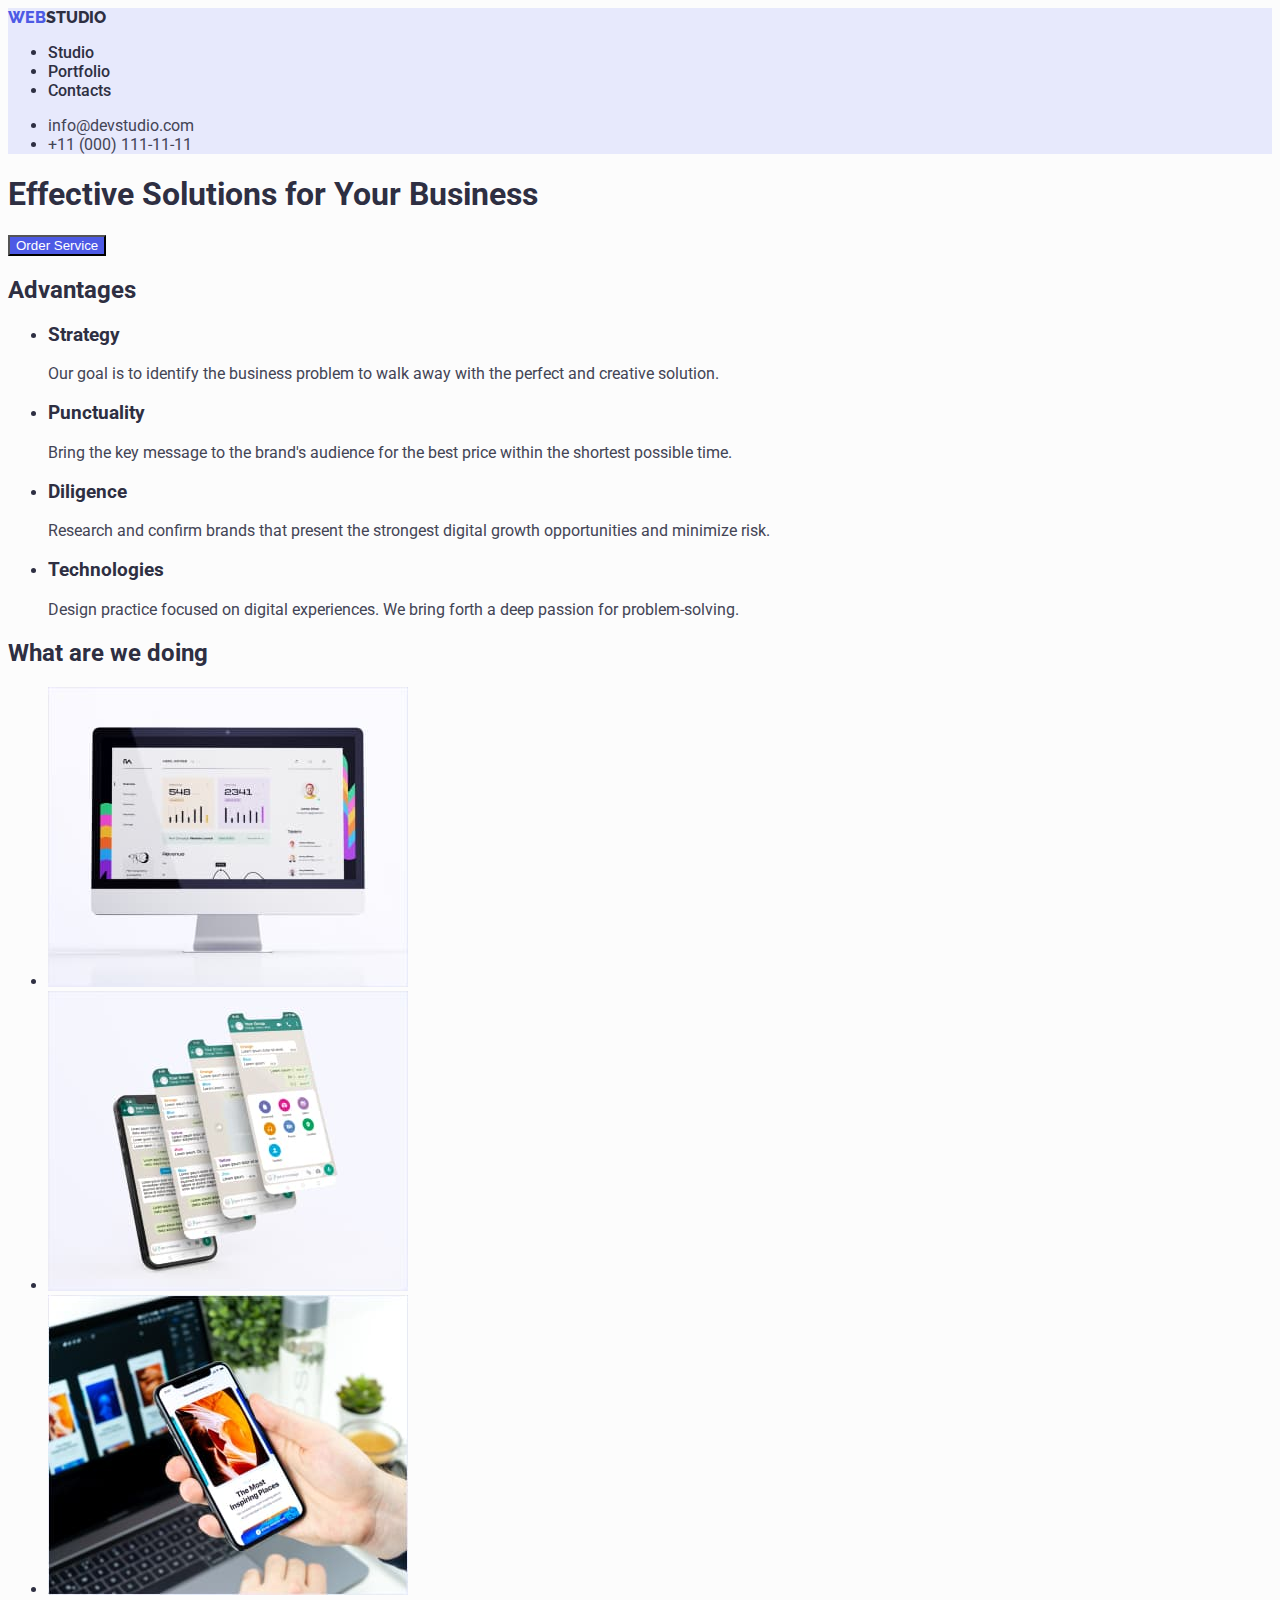
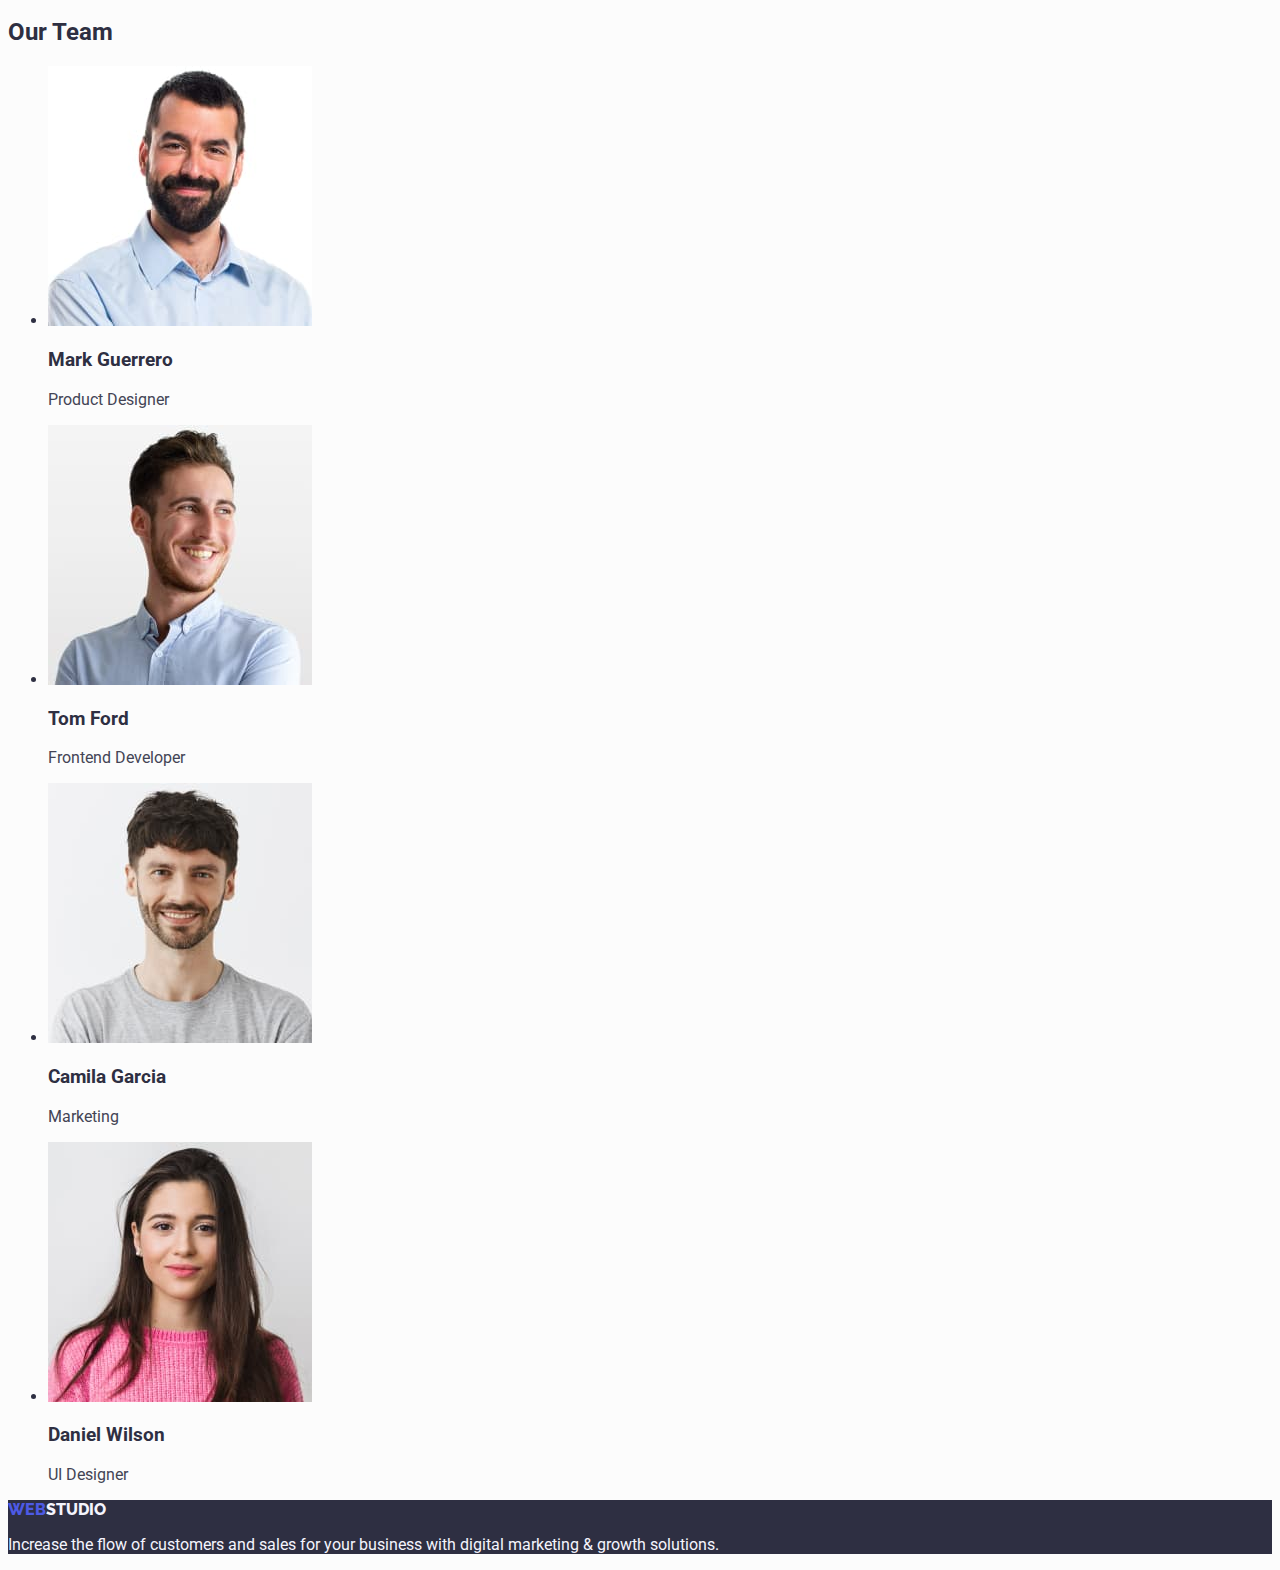
==== index.html @ b67c8781 "main" ====
<!DOCTYPE html>
<html lang="en">
  <head>
    <meta charset="UTF-8" />
    <meta name="viewport" content="width=device-width, initial-scale=1.0" />
    <link rel="preconnect" href="https://fonts.googleapis.com" />
    <link rel="preconnect" href="https://fonts.gstatic.com" crossorigin />
    <link
      href="https://fonts.googleapis.com/css2?family=Raleway:wght@800&family=Roboto:wght@400;500;700;900&display=swap"
      rel="stylesheet"
    />
    <link rel="stylesheet" href="/css/styles.css" />
    <title>Студія</title>
  </head>
  <body>
    <header>
      <nav>
        <a class="accent-mn" href="./index.html">
          <span class="accent">WEB</span
          ><span class="accent-ps">STUDIO</span></a
        >
        <ul class="page-nav">
          <li><a class="body-m" href="./index.html">Studio</a></li>
          <li><a class="body-m" href="./portfolio.html">Portfolio</a></li>
          <li><a class="body-m" href="">Contacts</a></li>
        </ul>
      </nav>
      <address>
        <ul class="cont">
          <li>
            <a class="link" href="mailto:info@devstudio.com"
              >info@devstudio.com</a
            >
          </li>
          <li>
            <a class="link" href="tel:+110001111111">+11 (000) 111-11-11</a>
          </li>
        </ul>
      </address>
    </header>
    <main>
      <section>
        <h1>Effective Solutions for Your Business</h1>
        <button class="order" type="button">Order Service</button>
      </section>
      <section>
        <h2>Advantages</h2>
        <ul>
          <li>
            <h3>Strategy</h3>
            <p>
              Our goal is to identify the business problem to walk away with the
              perfect and creative solution.
            </p>
          </li>
          <li>
            <h3>Punctuality</h3>
            <p>
              Bring the key message to the brand's audience for the best price
              within the shortest possible time.
            </p>
          </li>
          <li>
            <h3>Diligence</h3>
            <p>
              Research and confirm brands that present the strongest digital
              growth opportunities and minimize risk.
            </p>
          </li>
          <li>
            <h3>Technologies</h3>
            <p>
              Design practice focused on digital experiences. We bring forth a
              deep passion for problem-solving.
            </p>
          </li>
        </ul>
      </section>
      <section>
        <h2>What are we doing</h2>
        <ul>
          <li>
            <img src="./images/img-2.jpg" alt="monitor" width="360" />
          </li>
          <li>
            <img src="./images/img-3.jpg" alt="phone" width="360" />
          </li>
          <li>
            <img src="./images/img-4.jpg" alt="phone-and-pc" width="360" />
          </li>
        </ul>
      </section>
      <section>
        <h2>Our Team</h2>
        <ul>
          <li>
            <img src="./images/img-5.jpg" alt="Mark Guerrero" width="264" />
            <h3>Mark Guerrero</h3>
            <p>Product Designer</p>
          </li>
          <li>
            <img src="./images/img-6.jpg" alt="Tom Ford" width="264" />
            <h3>Tom Ford</h3>
            <p>Frontend Developer</p>
          </li>
          <li>
            <img src="./images/img-7.jpg" alt="Camila Garcia" width="264" />
            <h3>Camila Garcia</h3>
            <p>Marketing</p>
          </li>
          <li>
            <img src="./images/img-8.jpg" alt="Daniel Wilson" width="264" />
            <h3>Daniel Wilson</h3>
            <p>UI Designer</p>
          </li>
        </ul>
      </section>
    </main>
    <footer>
      <a class="accent-mn" href="./index.html">
        <span class="accent">WEB</span><span class="accent-rt">STUDIO</span></a
      >
      <p class="fot-tex">
        Increase the flow of customers and sales for your business with digital
        marketing & growth solutions.
      </p>
    </footer>
  </body>
</html>
---- css/styles.css ----
body {
    font-family: 'Roboto', 'Raleway', sans-serif;
    font-weight: 500;
    color: #2E2F42;
    background-color: #FCFCFC;
}
header{
    background-color: #E7E9FC;
}
h1, h2 {
    font-weight: 700;
}
p {
    font-weight: 400;
    color: #434455;
}
.accent {
    color: #4D5AE5;
}
.accent-ps {
    color: #2E2F42;
}
.accent-mn {
    font-family: 'Raleway', sans-serif;
    font-weight: 800;
    text-decoration: none;
}
.accent-rt {
    color: #F4F4FD;
}
.cont .link {
    text-decoration: none;
    font-weight: 400;
    color: #434455;
    font-style: normal;
}
.cont .link:hover,
.cont .link:focus {
    color: #404BBF;
    text-decoration: underline;
}
.page-nav .body-m {
    color: #2E2F42;
    text-decoration: none;
}
.page-nav .body-m:hover,
.page-nav .body-m:focus {
    color: #404BBF;
        text-decoration: underline;
}
button{
    color: #4D5AE5;
    cursor: pointer;
}
button:hover,
button:focus {
    color: #FFFFFF;
    background-color: #404BBF;
}
.order {
    color: #FFFFFF;
    background-color: #4D5AE5;
}
footer {
    background-color: #2E2F42;
}
.fot-tex {
    font-weight: 400;
    color: #F4F4FD;
}
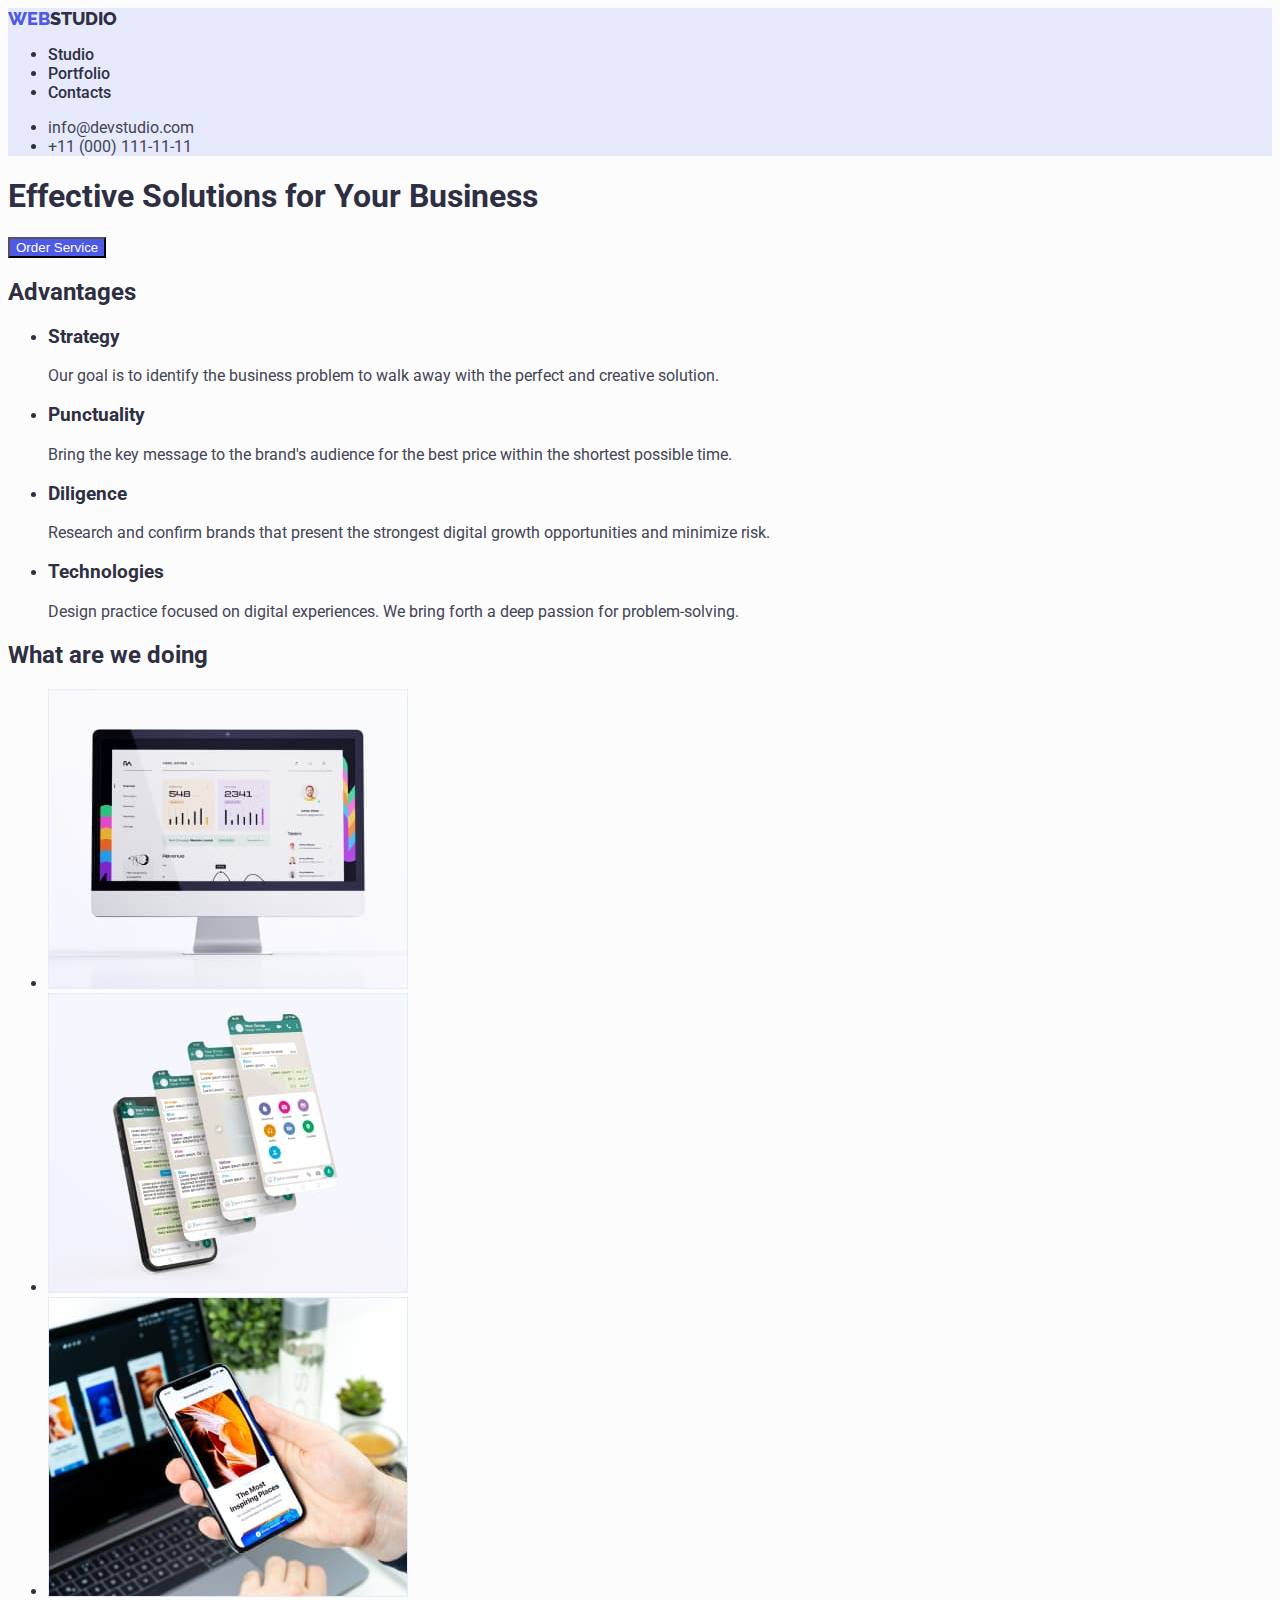
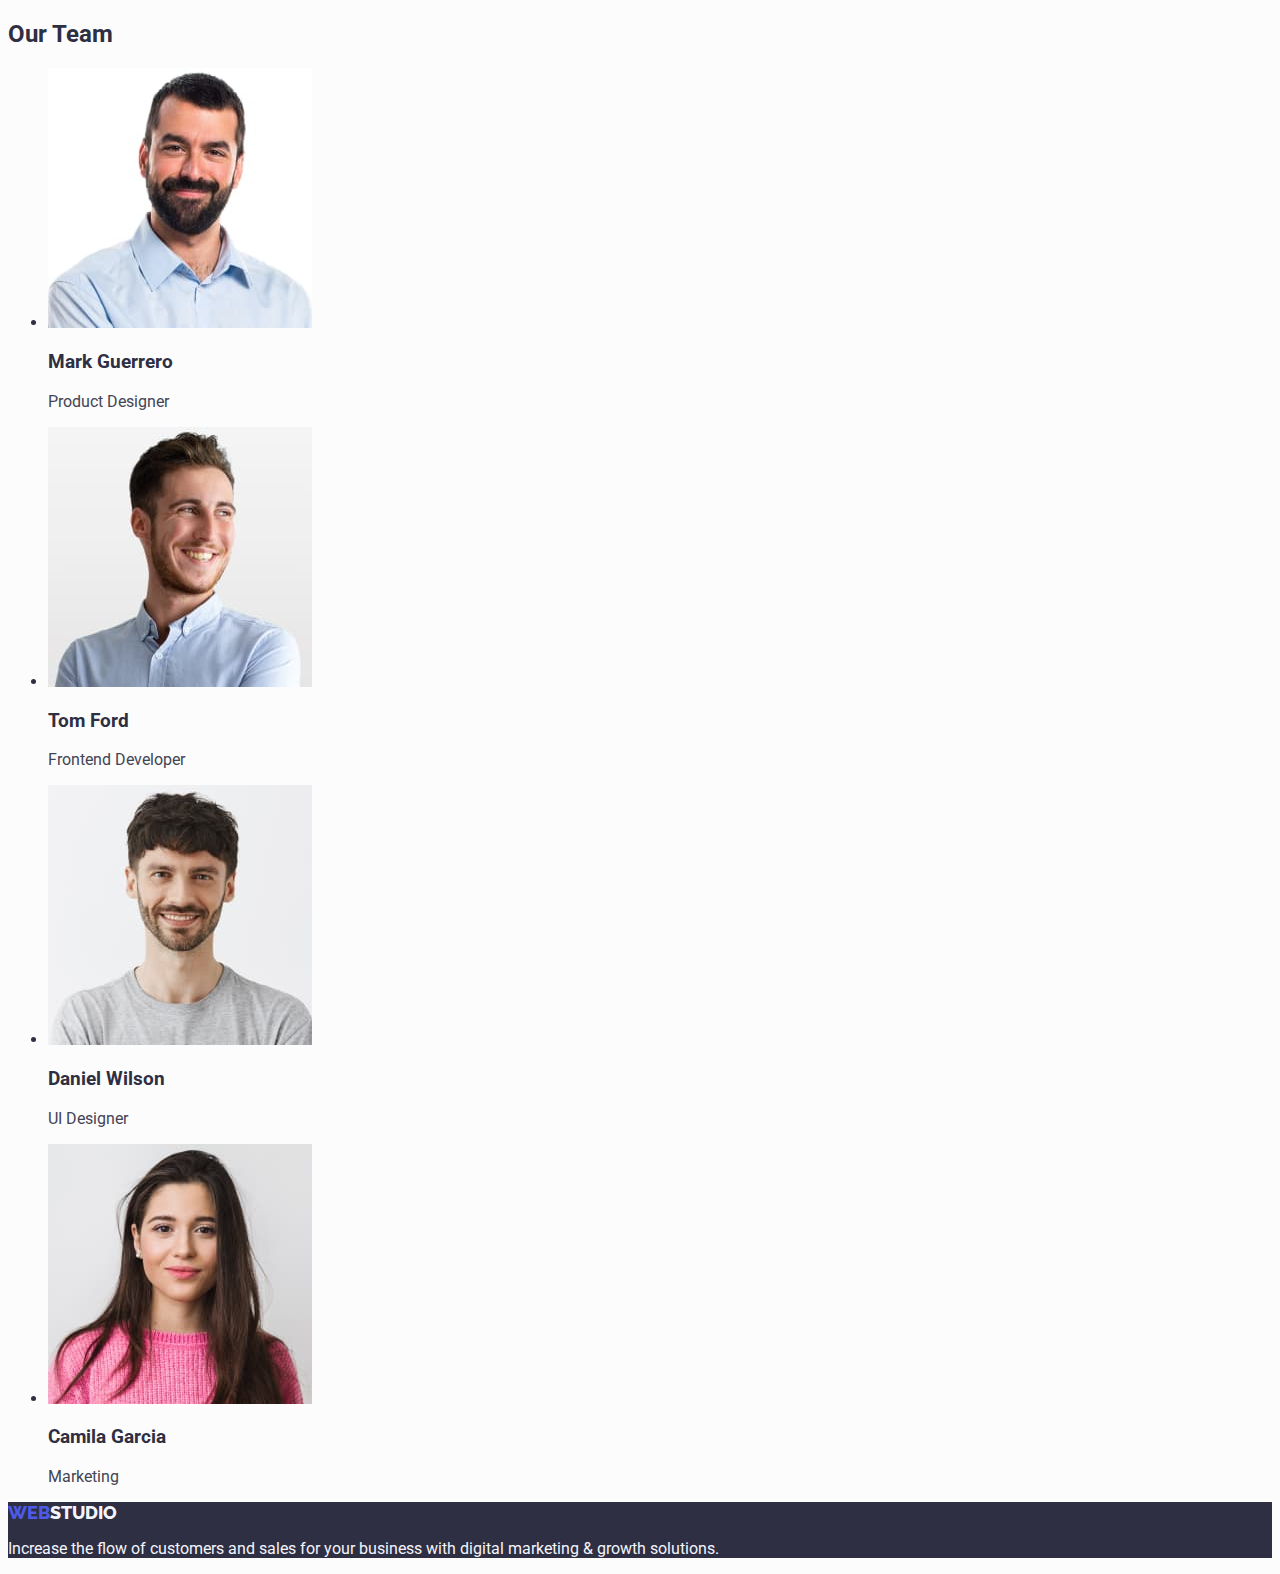
==== commit 43809c35: "main" ====
--- a/index.html
+++ b/index.html
@@ -104,14 +104,14 @@
             <p>Frontend Developer</p>
           </li>
           <li>
-            <img src="./images/img-7.jpg" alt="Camila Garcia" width="264" />
+            <img src="./images/img-7.jpg" alt="Daniel Wilson" width="264" />
+            <h3>Daniel Wilson</h3>
+            <p>UI Designer</p>
+          </li>
+          <li>
+            <img src="./images/img-8.jpg" alt="Camila Garcia" width="264" />
             <h3>Camila Garcia</h3>
             <p>Marketing</p>
-          </li>
-          <li>
-            <img src="./images/img-8.jpg" alt="Daniel Wilson" width="264" />
-            <h3>Daniel Wilson</h3>
-            <p>UI Designer</p>
           </li>
         </ul>
       </section>
--- a/css/styles.css
+++ b/css/styles.css
@@ -7,10 +7,19 @@
 header{
     background-color: #E7E9FC;
 }
-h1, h2 {
+h1 {
     font-weight: 700;
+    font-size: 56;
+}
+h2 {
+    font-weight: 700;
+    font-size: 36;
+}
+h3 {
+    font-size: 20;
 }
 p {
+    font-size: 16;
     font-weight: 400;
     color: #434455;
 }
@@ -21,6 +30,7 @@
     color: #2E2F42;
 }
 .accent-mn {
+    font-size: large;
     font-family: 'Raleway', sans-serif;
     font-weight: 800;
     text-decoration: none;
@@ -40,6 +50,7 @@
     text-decoration: underline;
 }
 .page-nav .body-m {
+    font-size: medium;
     color: #2E2F42;
     text-decoration: none;
 }
@@ -65,6 +76,7 @@
     background-color: #2E2F42;
 }
 .fot-tex {
+    font-size: 16;
     font-weight: 400;
     color: #F4F4FD;
 }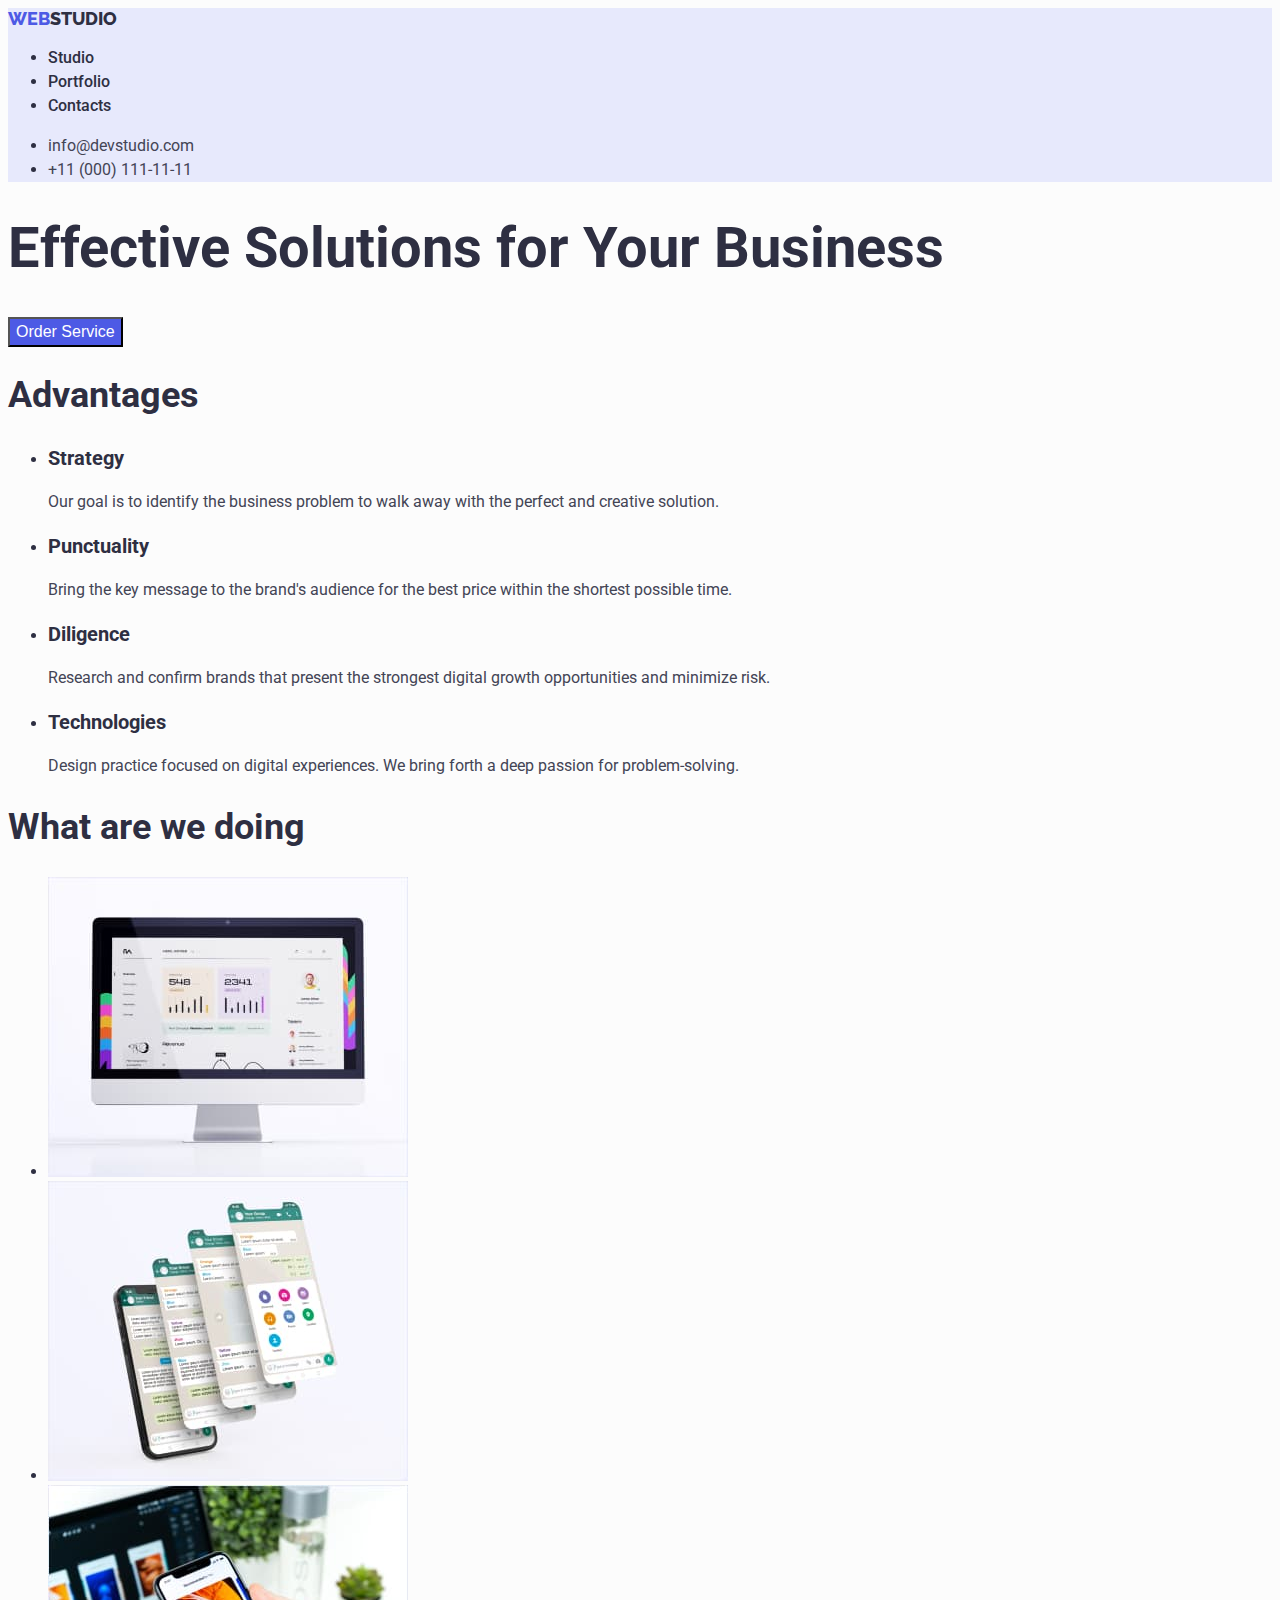
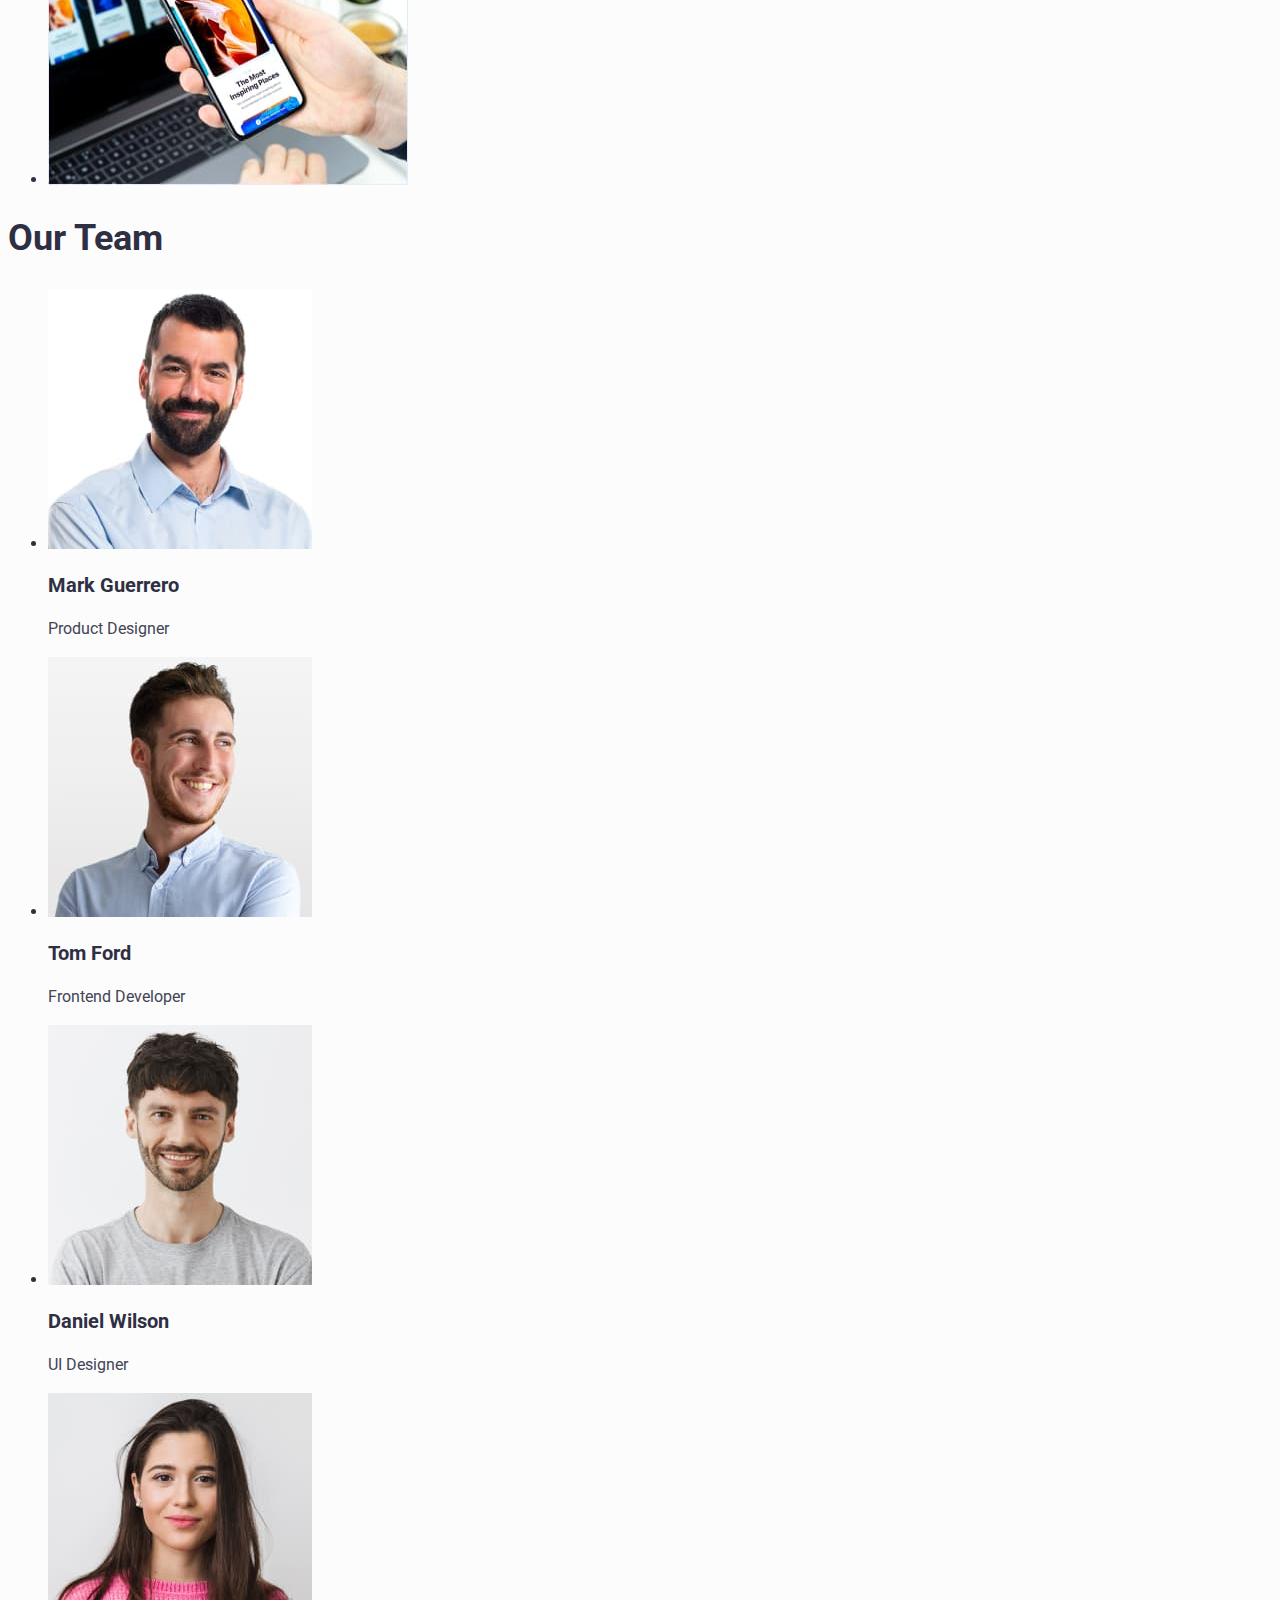
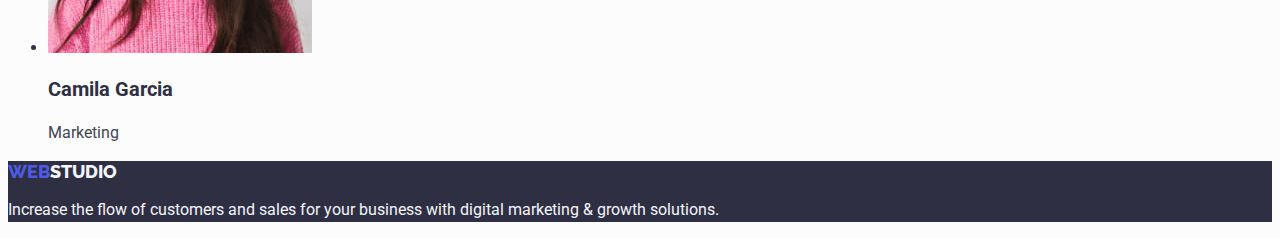
==== commit 2f0dbfd9: "main" ====
--- a/index.html
+++ b/index.html
@@ -9,7 +9,7 @@
       href="https://fonts.googleapis.com/css2?family=Raleway:wght@800&family=Roboto:wght@400;500;700;900&display=swap"
       rel="stylesheet"
     />
-    <link rel="stylesheet" href="/css/styles.css" />
+    <link rel="stylesheet" href="./css/style.css" />
     <title>Студія</title>
   </head>
   <body>
--- a/css/style.css
+++ b/css/style.css
@@ -0,0 +1,110 @@
+body {
+    font-family: 'Roboto', 'Raleway', sans-serif;
+    font-weight: 500;
+    color: #2E2F42;
+    background-color: #FCFCFC;
+}
+
+header {
+    background-color: #E7E9FC;
+}
+
+h1 {
+    font-weight: 700;
+    font-size: 56px;
+    line-height: 1.07;
+}
+
+h2 {
+    font-weight: 700;
+    font-size: 36px;
+    line-height: 1.1;
+}
+
+h3 {
+    font-size: 20px;
+    line-height: 1.2;
+}
+
+p {
+    font-size: 16px;
+    font-weight: 400;
+    color: #434455;
+    line-height: 1.5;
+}
+
+.accent {
+    color: #4D5AE5;
+}
+
+.accent-ps {
+    color: #2E2F42;
+}
+
+.accent-mn {
+    line-height: 1.2;
+    font-size: large;
+    font-family: 'Raleway', sans-serif;
+    font-weight: 800;
+    text-decoration: none;
+}
+
+.accent-rt {
+    color: #F4F4FD;
+}
+
+.cont .link {
+    text-decoration: none;
+    font-weight: 400;
+    color: #434455;
+    font-style: normal;
+    line-height: 1.5;
+}
+
+.cont .link:hover,
+.cont .link:focus {
+    color: #404BBF;
+    text-decoration: underline;
+}
+
+.page-nav .body-m {
+    font-size: medium;
+    color: #2E2F42;
+    text-decoration: none;
+    line-height: 1.5;
+}
+
+.page-nav .body-m:hover,
+.page-nav .body-m:focus {
+    color: #404BBF;
+    text-decoration: underline;
+}
+
+button {
+    color: #4D5AE5;
+    cursor: pointer;
+    font-size: 16px;
+    line-height: 1.5;
+}
+
+button:hover,
+button:focus {
+    color: #FFFFFF;
+    background-color: #404BBF;
+}
+
+.order {
+    color: #FFFFFF;
+    background-color: #4D5AE5;
+}
+
+footer {
+    background-color: #2E2F42;
+}
+
+.fot-tex {
+    font-size: 16px;
+    font-weight: 400;
+    color: #F4F4FD;
+    line-height: 1.5;
+}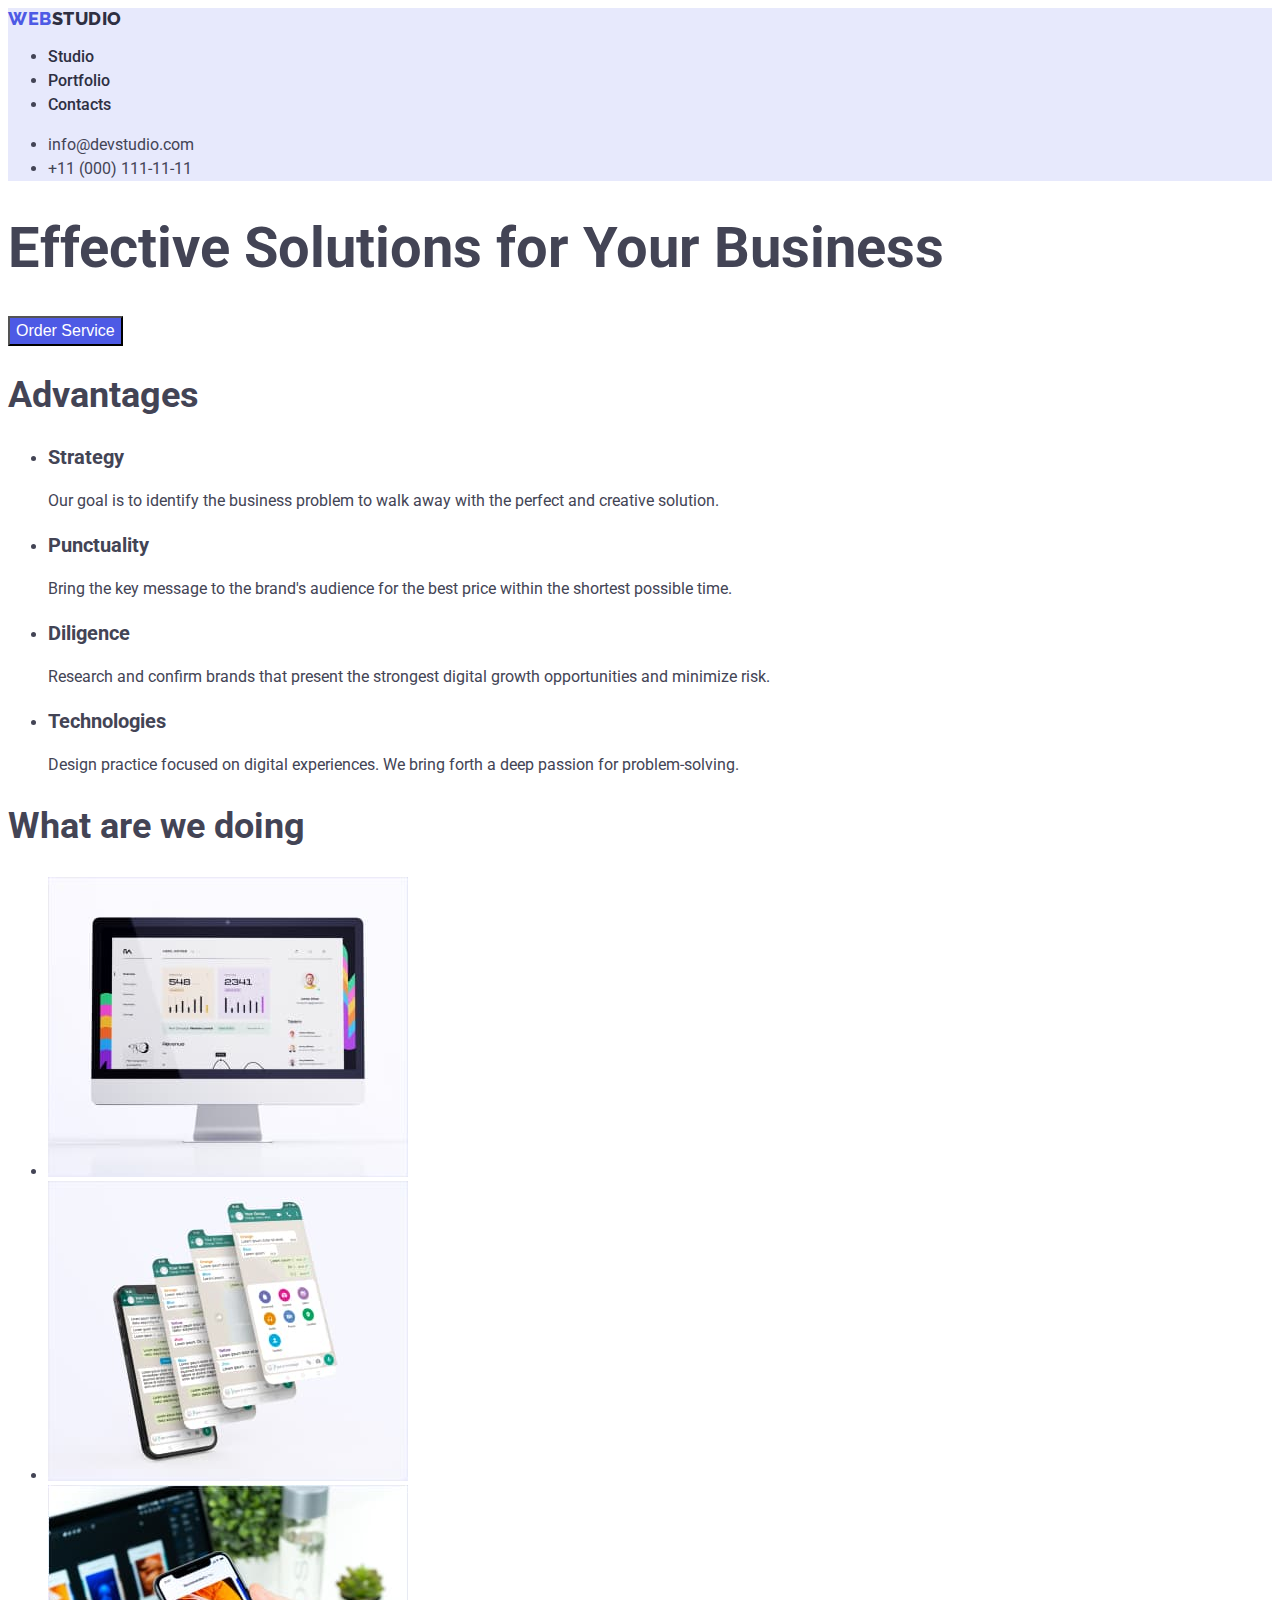
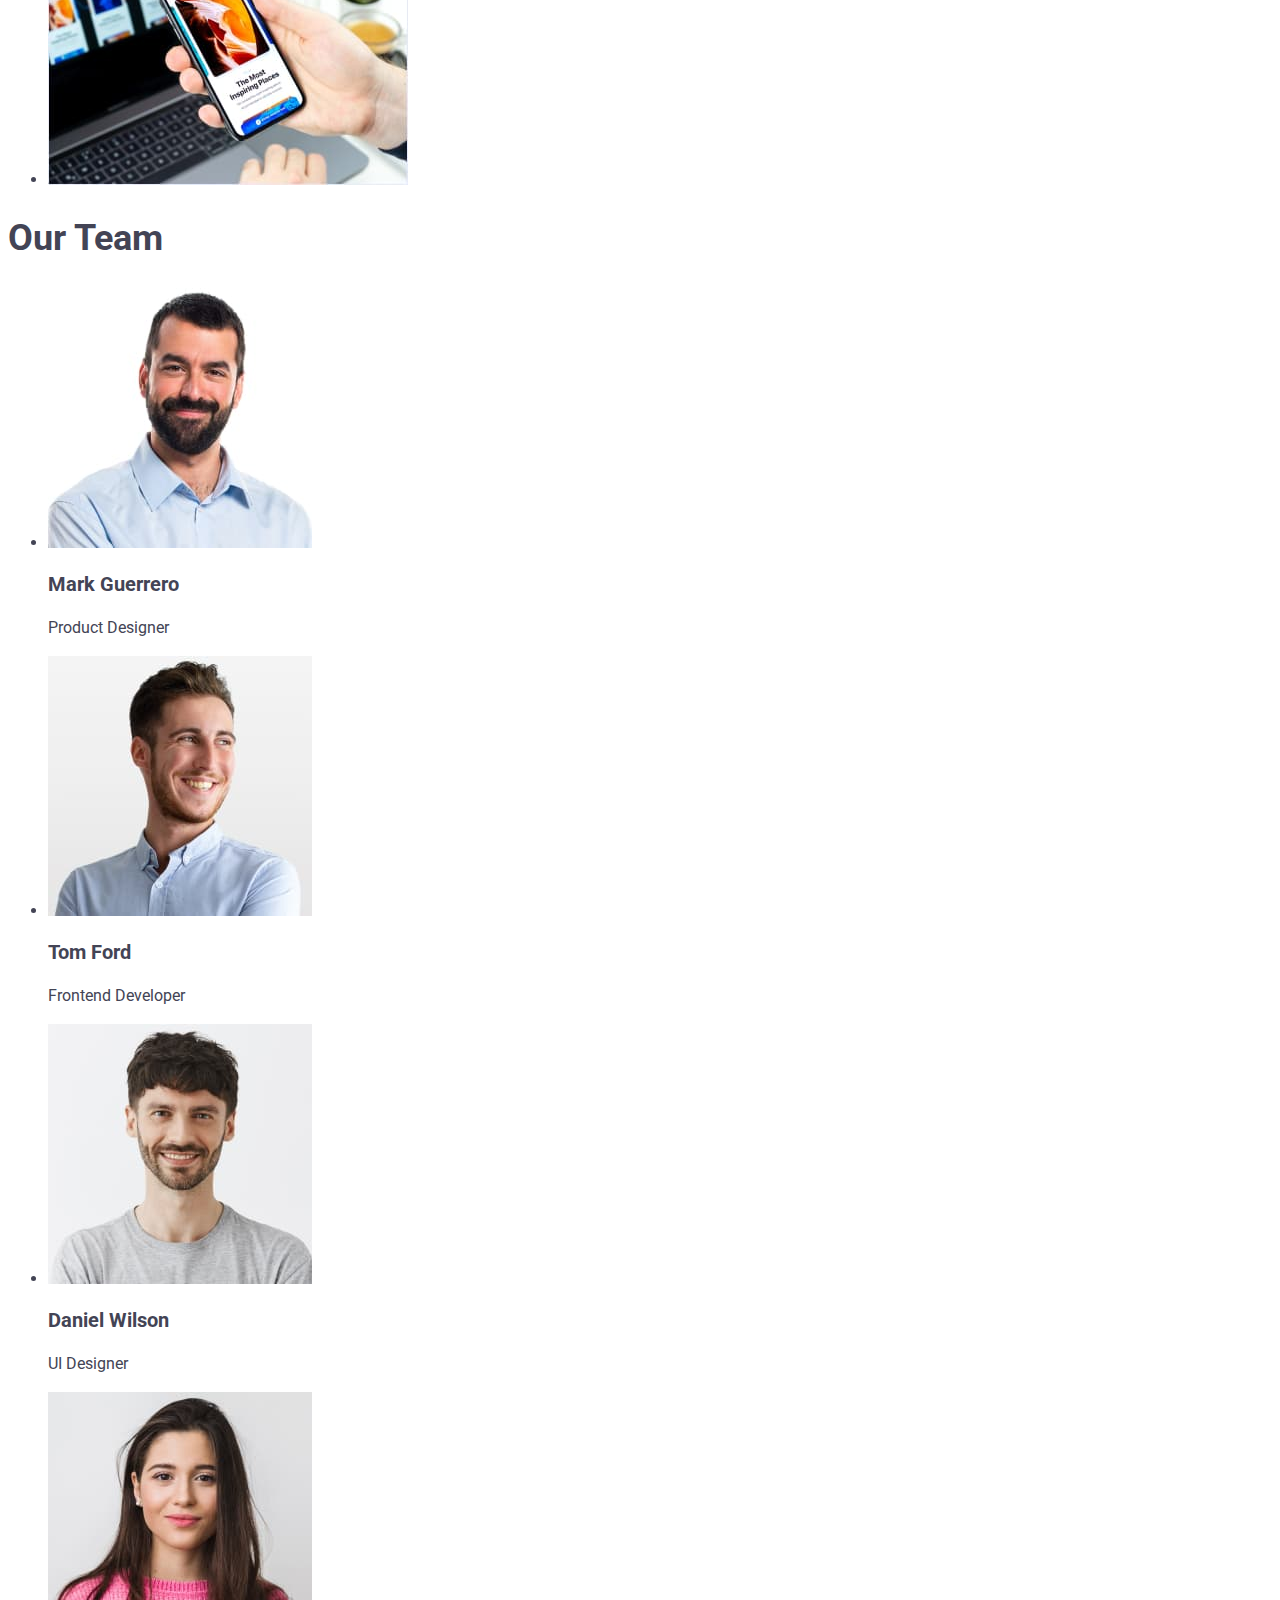
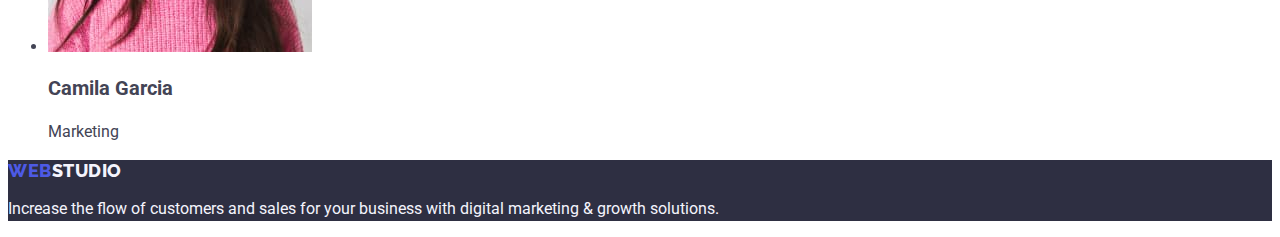
==== commit 80e3aaac: "main" ====
--- a/index.html
+++ b/index.html
@@ -15,25 +15,24 @@
   <body>
     <header>
       <nav>
-        <a class="accent-mn" href="./index.html">
-          <span class="accent">WEB</span
-          ><span class="accent-ps">STUDIO</span></a
+        <a class="accent-mn" href="./index.html"
+          >WEB<span class="accent-ps">STUDIO</span></a
         >
-        <ul class="page-nav">
+        <ul class="list">
           <li><a class="body-m" href="./index.html">Studio</a></li>
           <li><a class="body-m" href="./portfolio.html">Portfolio</a></li>
           <li><a class="body-m" href="">Contacts</a></li>
         </ul>
       </nav>
       <address>
-        <ul class="cont">
+        <ul class="cont-mn">
           <li>
-            <a class="link" href="mailto:info@devstudio.com"
+            <a class="cont" href="mailto:info@devstudio.com"
               >info@devstudio.com</a
             >
           </li>
           <li>
-            <a class="link" href="tel:+110001111111">+11 (000) 111-11-11</a>
+            <a class="cont" href="tel:+110001111111">+11 (000) 111-11-11</a>
           </li>
         </ul>
       </address>
--- a/css/style.css
+++ b/css/style.css
@@ -1,9 +1,11 @@
 body {
-    font-family: 'Roboto', 'Raleway', sans-serif;
+    font-family: "Roboto", sans-serif;
     font-weight: 500;
-    color: #2E2F42;
-    background-color: #FCFCFC;
+    color: #434455;
+    background-color: #FFFFFF;
 }
+
+:root
 
 header {
     background-color: #E7E9FC;
@@ -33,27 +35,26 @@
     line-height: 1.5;
 }
 
-.accent {
-    color: #4D5AE5;
-}
 
 .accent-ps {
     color: #2E2F42;
 }
 
 .accent-mn {
-    line-height: 1.2;
+    line-height: 1.17;
+    letter-spacing: 0.03em;
+    text-transform: uppercase;
+    color: #4D5AE5;
     font-size: large;
     font-family: 'Raleway', sans-serif;
     font-weight: 800;
     text-decoration: none;
 }
-
 .accent-rt {
     color: #F4F4FD;
 }
 
-.cont .link {
+.cont-mn .cont {
     text-decoration: none;
     font-weight: 400;
     color: #434455;
@@ -61,21 +62,22 @@
     line-height: 1.5;
 }
 
-.cont .link:hover,
-.cont .link:focus {
+.cont-mn .cont:hover,
+.cont-mn .cont:focus {
     color: #404BBF;
     text-decoration: underline;
 }
 
-.page-nav .body-m {
+.list .body-m {
     font-size: medium;
     color: #2E2F42;
     text-decoration: none;
     line-height: 1.5;
+    list-style: none;
 }
 
-.page-nav .body-m:hover,
-.page-nav .body-m:focus {
+.list .body-m:hover,
+.list .body-m:focus {
     color: #404BBF;
     text-decoration: underline;
 }
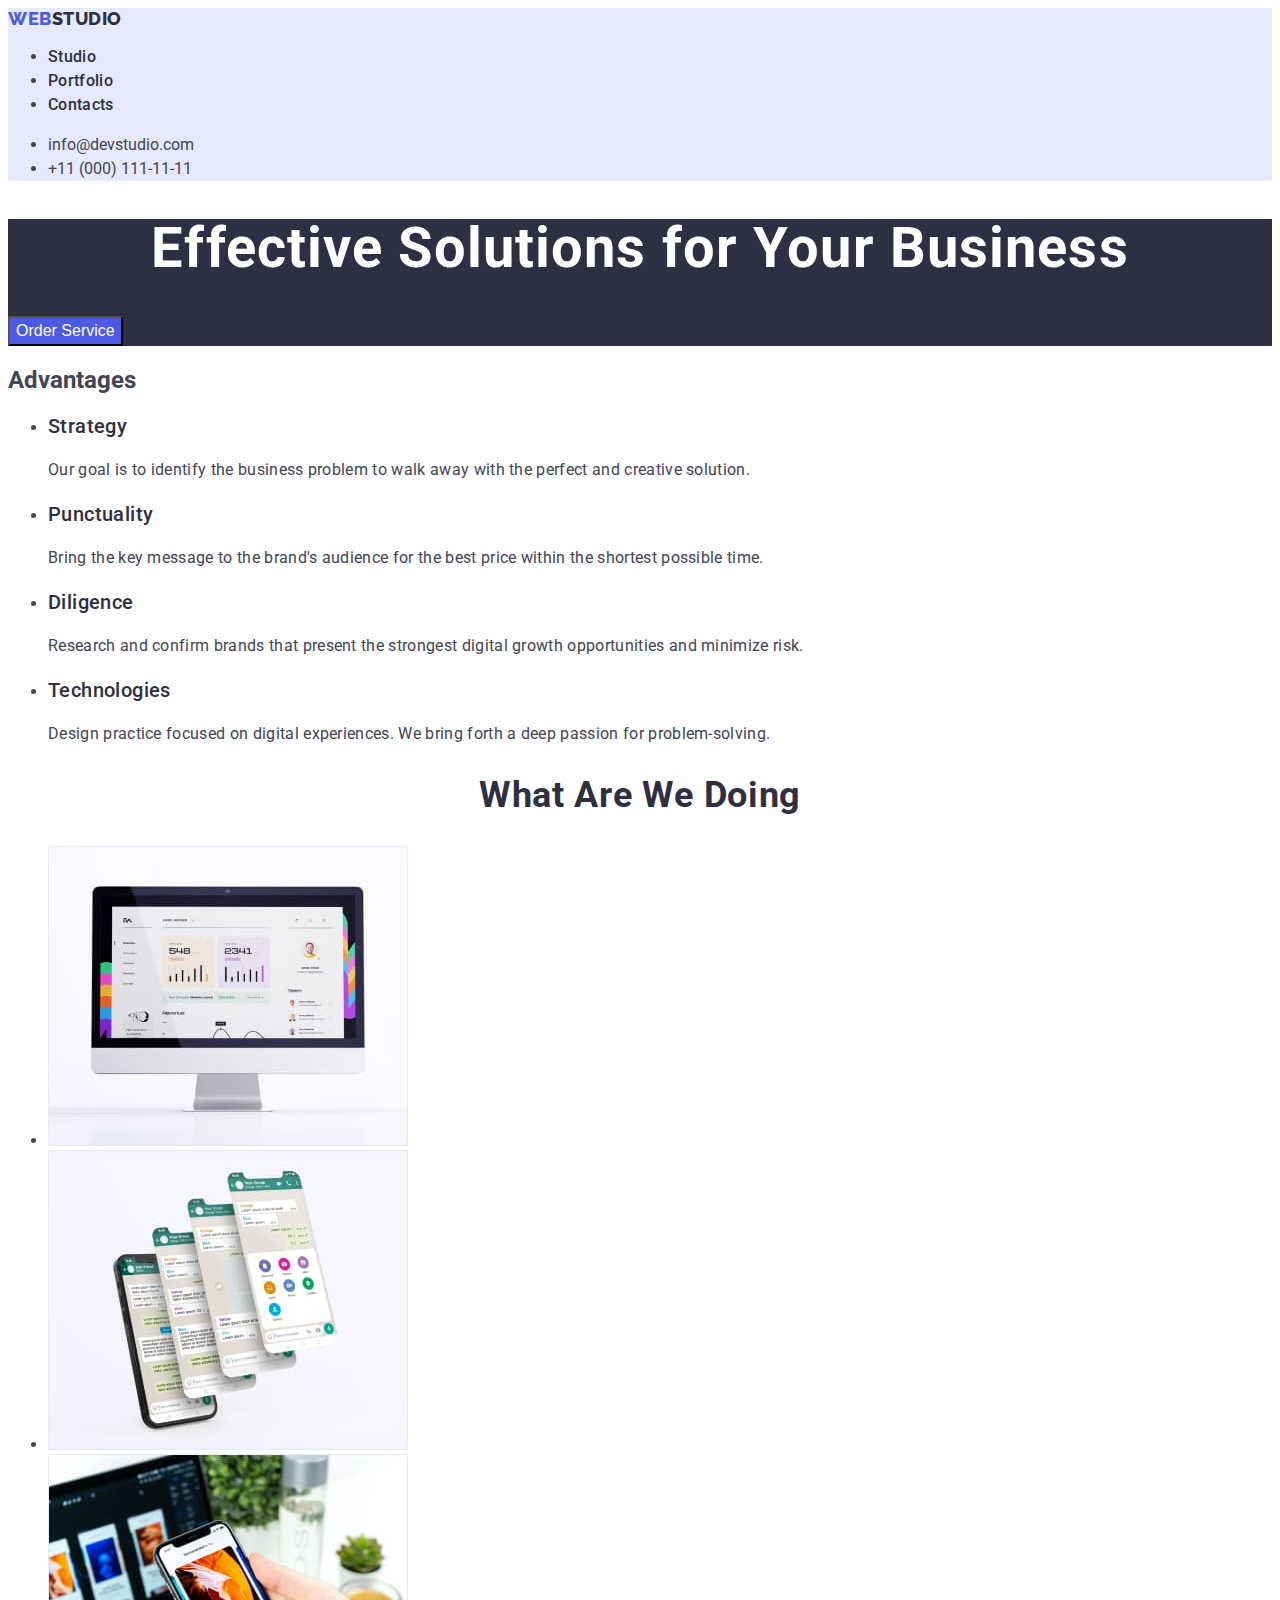
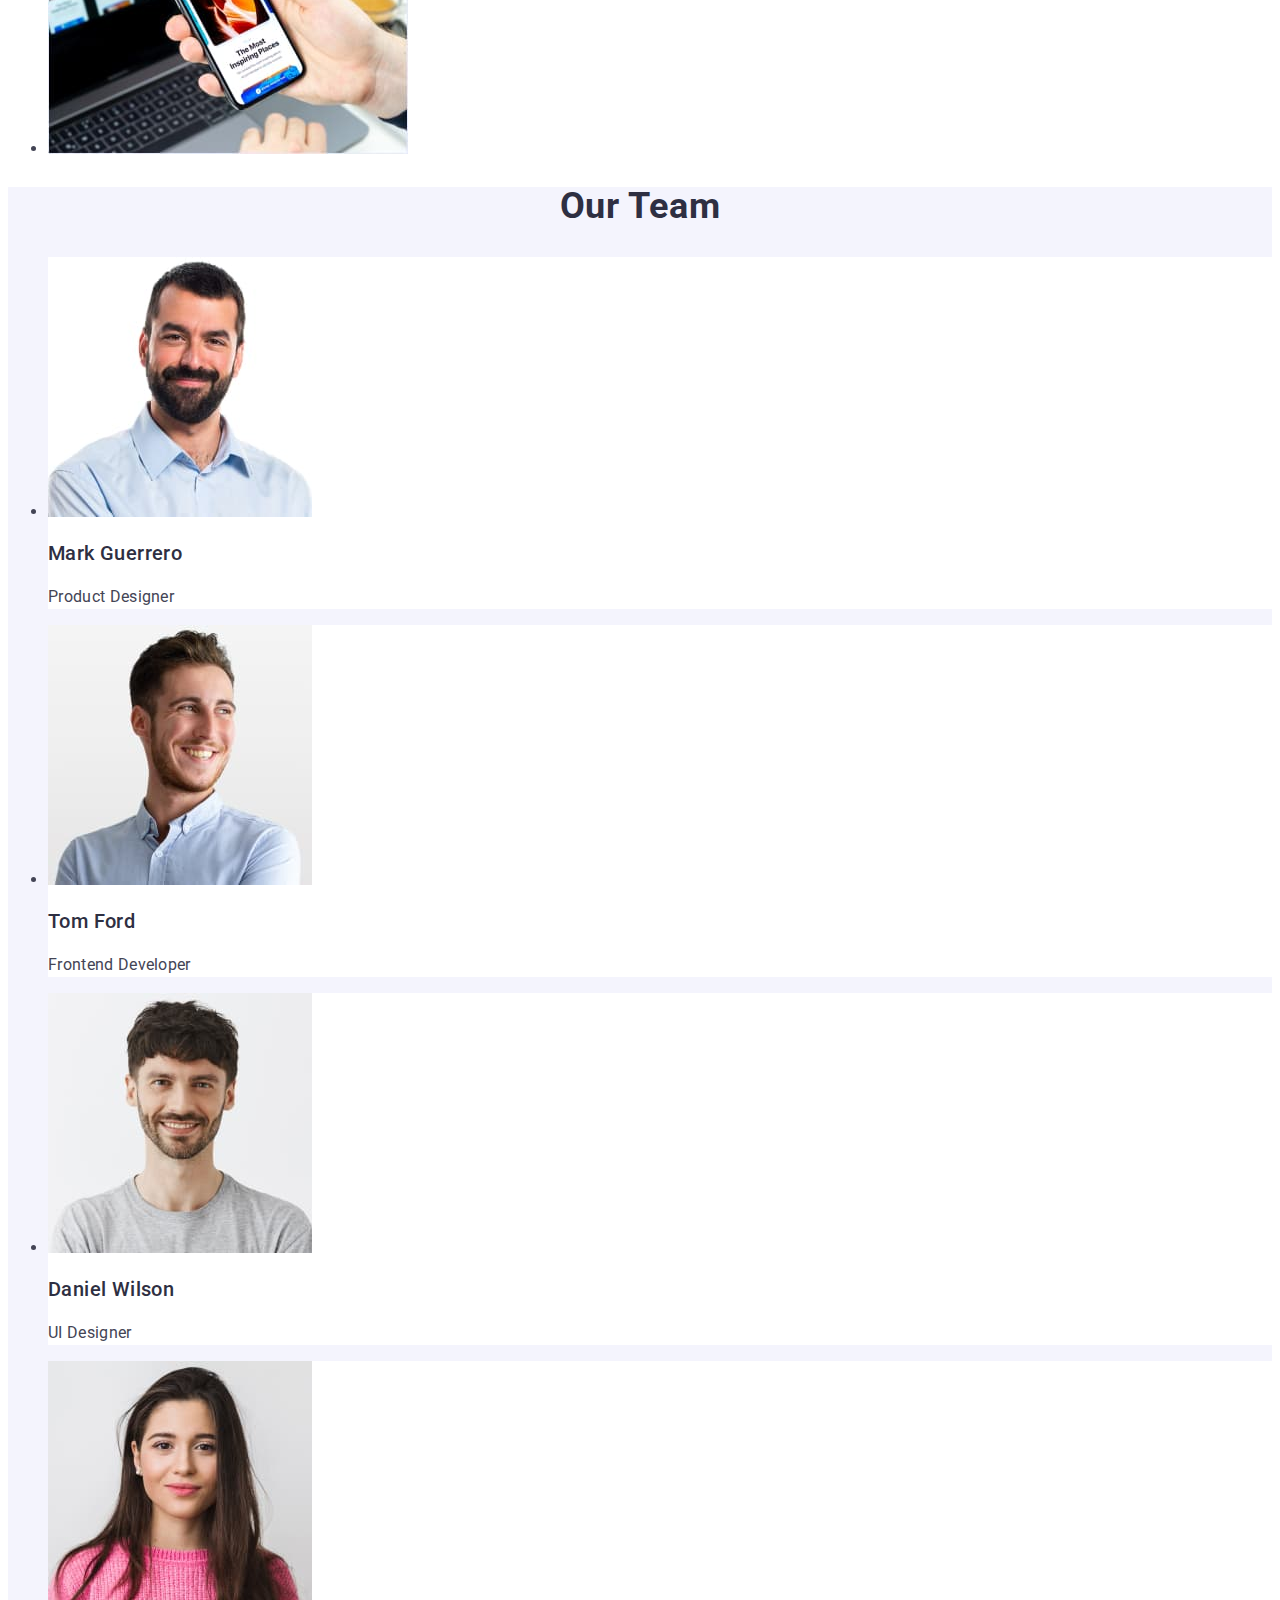
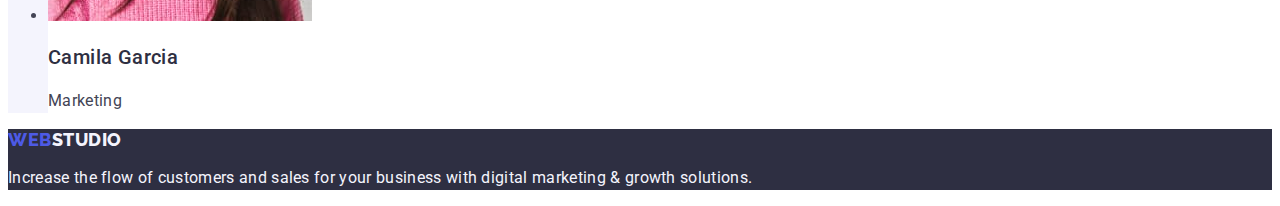
==== commit 01ea2384: "main" ====
--- a/index.html
+++ b/index.html
@@ -16,7 +16,7 @@
     <header>
       <nav>
         <a class="accent-mn" href="./index.html"
-          >WEB<span class="accent-ps">STUDIO</span></a
+          >Web<span class="accent-ps">Studio</span></a
         >
         <ul class="list">
           <li><a class="body-m" href="./index.html">Studio</a></li>
@@ -24,8 +24,8 @@
           <li><a class="body-m" href="">Contacts</a></li>
         </ul>
       </nav>
-      <address>
-        <ul class="cont-mn">
+      <address class="cont-mn">
+        <ul>
           <li>
             <a class="cont" href="mailto:info@devstudio.com"
               >info@devstudio.com</a
@@ -38,37 +38,37 @@
       </address>
     </header>
     <main>
-      <section>
-        <h1>Effective Solutions for Your Business</h1>
+      <section class="butn">
+        <h1 class="head-one">Effective Solutions for Your Business</h1>
         <button class="order" type="button">Order Service</button>
       </section>
       <section>
         <h2>Advantages</h2>
-        <ul>
+        <ul class="list">
           <li>
-            <h3>Strategy</h3>
-            <p>
+            <h3 class="head-thr">Strategy</h3>
+            <p class="text-pr">
               Our goal is to identify the business problem to walk away with the
               perfect and creative solution.
             </p>
           </li>
           <li>
-            <h3>Punctuality</h3>
-            <p>
+            <h3 class="head-thr">Punctuality</h3>
+            <p class="text-pr">
               Bring the key message to the brand's audience for the best price
               within the shortest possible time.
             </p>
           </li>
           <li>
-            <h3>Diligence</h3>
-            <p>
+            <h3 class="head-thr">Diligence</h3>
+            <p class="text-pr">
               Research and confirm brands that present the strongest digital
               growth opportunities and minimize risk.
             </p>
           </li>
           <li>
-            <h3>Technologies</h3>
-            <p>
+            <h3 class="head-thr">Technologies</h3>
+            <p class="text-pr">
               Design practice focused on digital experiences. We bring forth a
               deep passion for problem-solving.
             </p>
@@ -76,8 +76,8 @@
         </ul>
       </section>
       <section>
-        <h2>What are we doing</h2>
-        <ul>
+        <h2 class="head-tw">What are we doing</h2>
+        <ul class="list">
           <li>
             <img src="./images/img-2.jpg" alt="monitor" width="360" />
           </li>
@@ -89,35 +89,35 @@
           </li>
         </ul>
       </section>
-      <section>
-        <h2>Our Team</h2>
-        <ul>
-          <li>
+      <section class="people">
+        <h2 class="head-tw">Our Team</h2>
+        <ul class="list">
+          <li class="worker">
             <img src="./images/img-5.jpg" alt="Mark Guerrero" width="264" />
-            <h3>Mark Guerrero</h3>
-            <p>Product Designer</p>
+            <h3 class="head-thr">Mark Guerrero</h3>
+            <p class="text-pr">Product Designer</p>
           </li>
-          <li>
+          <li class="worker">
             <img src="./images/img-6.jpg" alt="Tom Ford" width="264" />
-            <h3>Tom Ford</h3>
-            <p>Frontend Developer</p>
+            <h3 class="head-thr">Tom Ford</h3>
+            <p class="text-pr">Frontend Developer</p>
           </li>
-          <li>
+          <li class="worker">
             <img src="./images/img-7.jpg" alt="Daniel Wilson" width="264" />
-            <h3>Daniel Wilson</h3>
-            <p>UI Designer</p>
+            <h3 class="head-thr">Daniel Wilson</h3>
+            <p class="text-pr">UI Designer</p>
           </li>
-          <li>
+          <li class="worker">
             <img src="./images/img-8.jpg" alt="Camila Garcia" width="264" />
-            <h3>Camila Garcia</h3>
-            <p>Marketing</p>
+            <h3 class="head-thr">Camila Garcia</h3>
+            <p class="text-pr">Marketing</p>
           </li>
         </ul>
       </section>
     </main>
-    <footer>
+    <footer class="ftr">
       <a class="accent-mn" href="./index.html">
-        <span class="accent">WEB</span><span class="accent-rt">STUDIO</span></a
+        Web<span class="accent-rt">Studio</span></a
       >
       <p class="fot-tex">
         Increase the flow of customers and sales for your business with digital
--- a/css/style.css
+++ b/css/style.css
@@ -11,30 +11,50 @@
     background-color: #E7E9FC;
 }
 
-h1 {
+.head-one {
     font-weight: 700;
     font-size: 56px;
     line-height: 1.07;
+    color: #FFFFFF;
+    text-align: center;
+    letter-spacing: 0.02em;
+}
+.butn {
+    background-color: #2e2f42;
 }
 
-h2 {
+.head-tw {
     font-weight: 700;
     font-size: 36px;
-    line-height: 1.1;
+    line-height: 1.11;
+    text-align: center;
+    letter-spacing: 0.02em;
+    text-transform: capitalize;
+    color: #2e2f42;
 }
 
-h3 {
+.head-thr {
+    font-weight: 500;
     font-size: 20px;
     line-height: 1.2;
+    letter-spacing: 0.02em;
+    color: #2e2f42;
 }
 
-p {
+.text-pr {
     font-size: 16px;
     font-weight: 400;
     color: #434455;
     line-height: 1.5;
+    letter-spacing: 0.02em;
 }
 
+.people {
+    background-color: #F4F4FD;
+}
+.worker {
+    background-color: #FFFFFF;
+}
 
 .accent-ps {
     color: #2E2F42;
@@ -74,6 +94,7 @@
     text-decoration: none;
     line-height: 1.5;
     list-style: none;
+    letter-spacing: 0.02em;
 }
 
 .list .body-m:hover,
@@ -93,6 +114,9 @@
 button:focus {
     color: #FFFFFF;
     background-color: #404BBF;
+    font-family: "Roboto", sans-serif;
+    font-weight: 500;
+    letter-spacing: 0.04em;
 }
 
 .order {
@@ -100,7 +124,7 @@
     background-color: #4D5AE5;
 }
 
-footer {
+.ftr {
     background-color: #2E2F42;
 }
 
@@ -109,4 +133,5 @@
     font-weight: 400;
     color: #F4F4FD;
     line-height: 1.5;
+    letter-spacing: 0.02em;
 }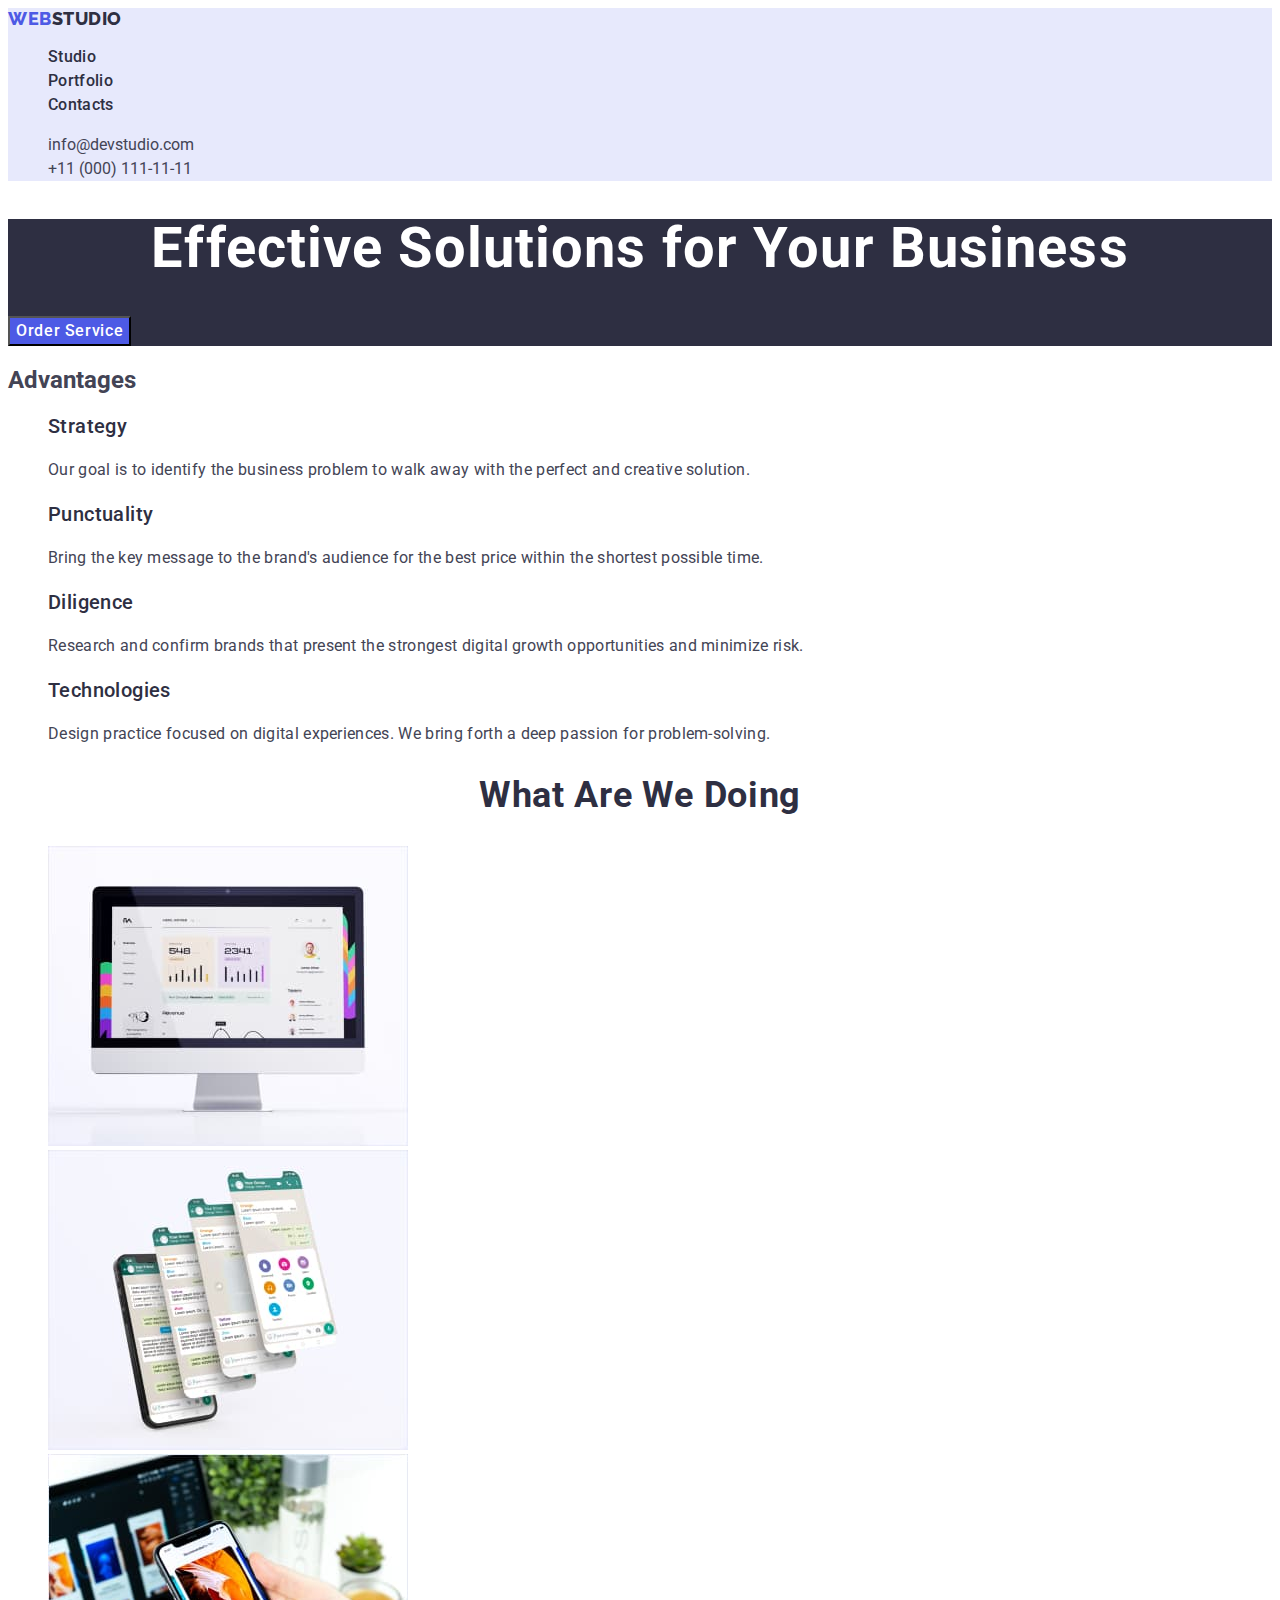
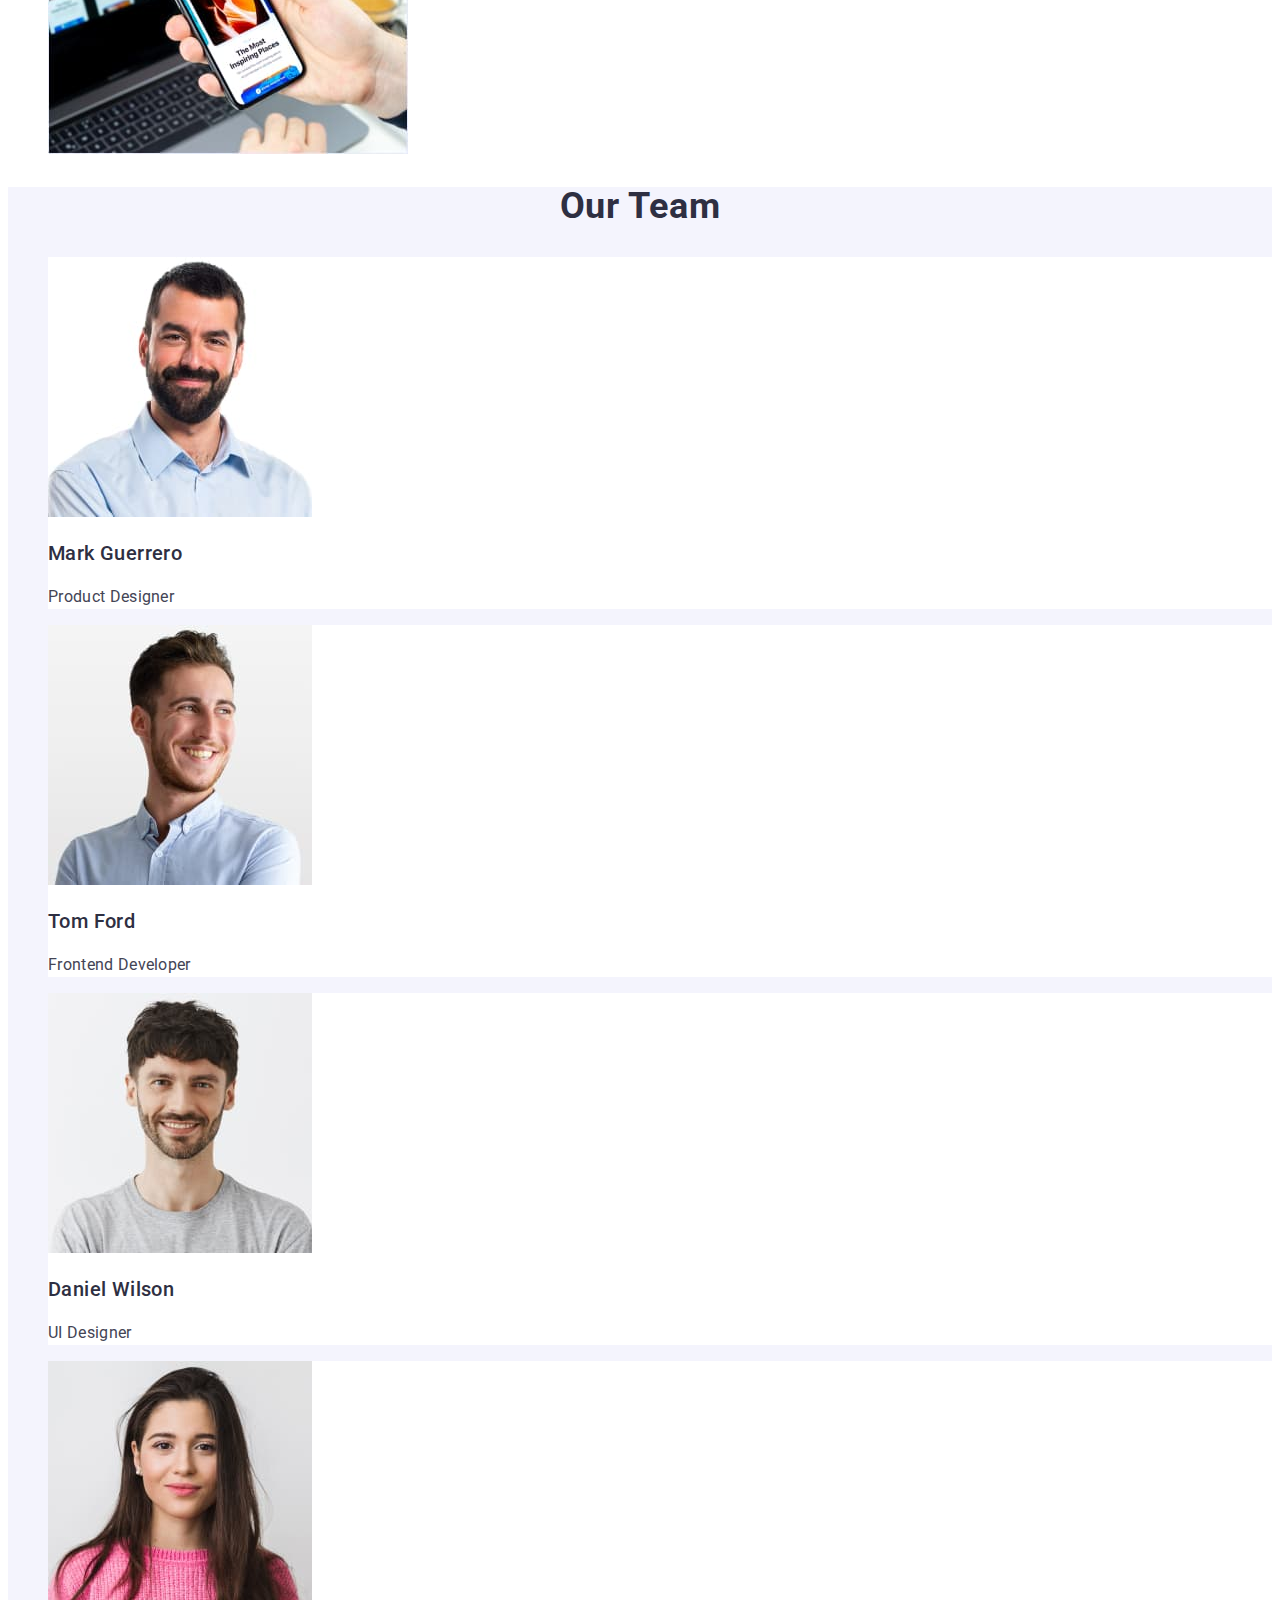
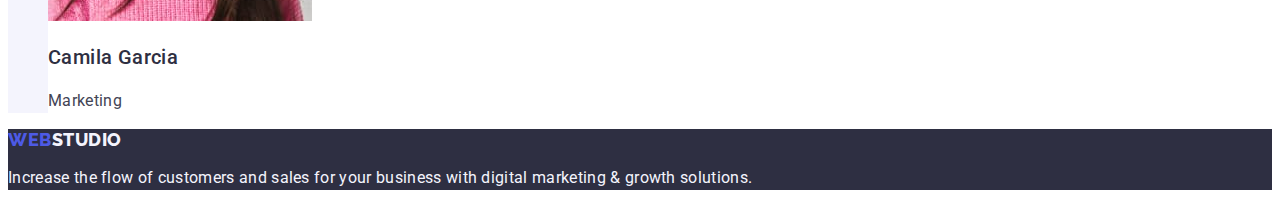
==== commit 9422cc52: "main" ====
--- a/index.html
+++ b/index.html
@@ -15,17 +15,17 @@
   <body>
     <header>
       <nav>
-        <a class="accent-mn" href="./index.html"
+        <a class="accent-mn link" href="./index.html"
           >Web<span class="accent-ps">Studio</span></a
         >
         <ul class="list">
-          <li><a class="body-m" href="./index.html">Studio</a></li>
-          <li><a class="body-m" href="./portfolio.html">Portfolio</a></li>
-          <li><a class="body-m" href="">Contacts</a></li>
+          <li><a class="body-m link" href="./index.html">Studio</a></li>
+          <li><a class="body-m link" href="./portfolio.html">Portfolio</a></li>
+          <li><a class="body-m link" href="">Contacts</a></li>
         </ul>
       </nav>
       <address class="cont-mn">
-        <ul>
+        <ul class="list">
           <li>
             <a class="cont" href="mailto:info@devstudio.com"
               >info@devstudio.com</a
@@ -116,7 +116,7 @@
       </section>
     </main>
     <footer class="ftr">
-      <a class="accent-mn" href="./index.html">
+      <a class="accent-mn link" href="./index.html">
         Web<span class="accent-rt">Studio</span></a
       >
       <p class="fot-tex">
--- a/css/style.css
+++ b/css/style.css
@@ -68,7 +68,7 @@
     font-size: large;
     font-family: 'Raleway', sans-serif;
     font-weight: 800;
-    text-decoration: none;
+    
 }
 .accent-rt {
     color: #F4F4FD;
@@ -87,20 +87,31 @@
     color: #404BBF;
     text-decoration: underline;
 }
+.link {
+    text-decoration: none;
+}
 
 .list .body-m {
     font-size: medium;
     color: #2E2F42;
-    text-decoration: none;
     line-height: 1.5;
-    list-style: none;
     letter-spacing: 0.02em;
 }
-
+.list {
+    list-style: none;
+}
 .list .body-m:hover,
 .list .body-m:focus {
     color: #404BBF;
     text-decoration: underline;
+}
+.catgr {
+    font-family: "Roboto", sans-serif;
+    color: #4D5AE5;
+    background-color: #F4F4FD;
+    cursor: pointer;
+    font-size: 16px;
+    line-height: 1.5;
 }
 
 button {
@@ -120,6 +131,9 @@
 }
 
 .order {
+    font-family: "Roboto", sans-serif;
+    font-weight: 500;
+    letter-spacing: 0.04em;
     color: #FFFFFF;
     background-color: #4D5AE5;
 }
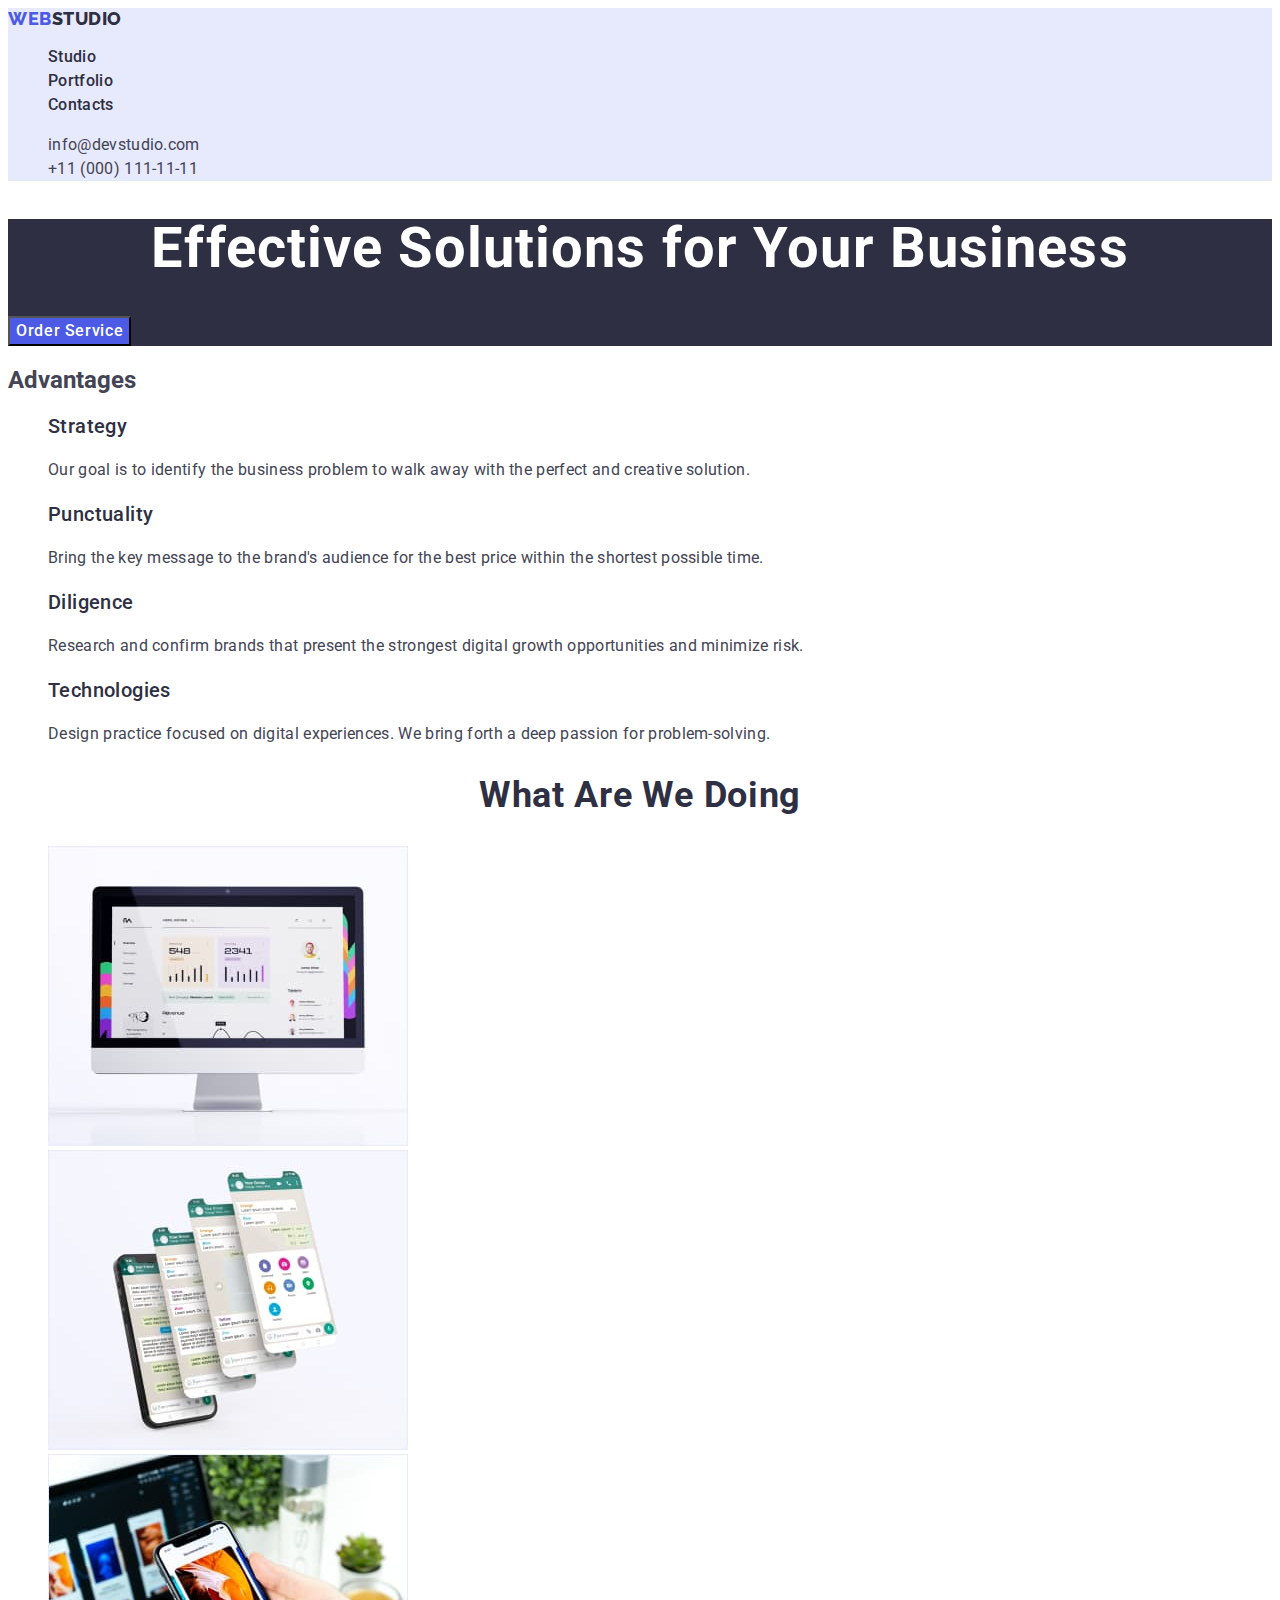
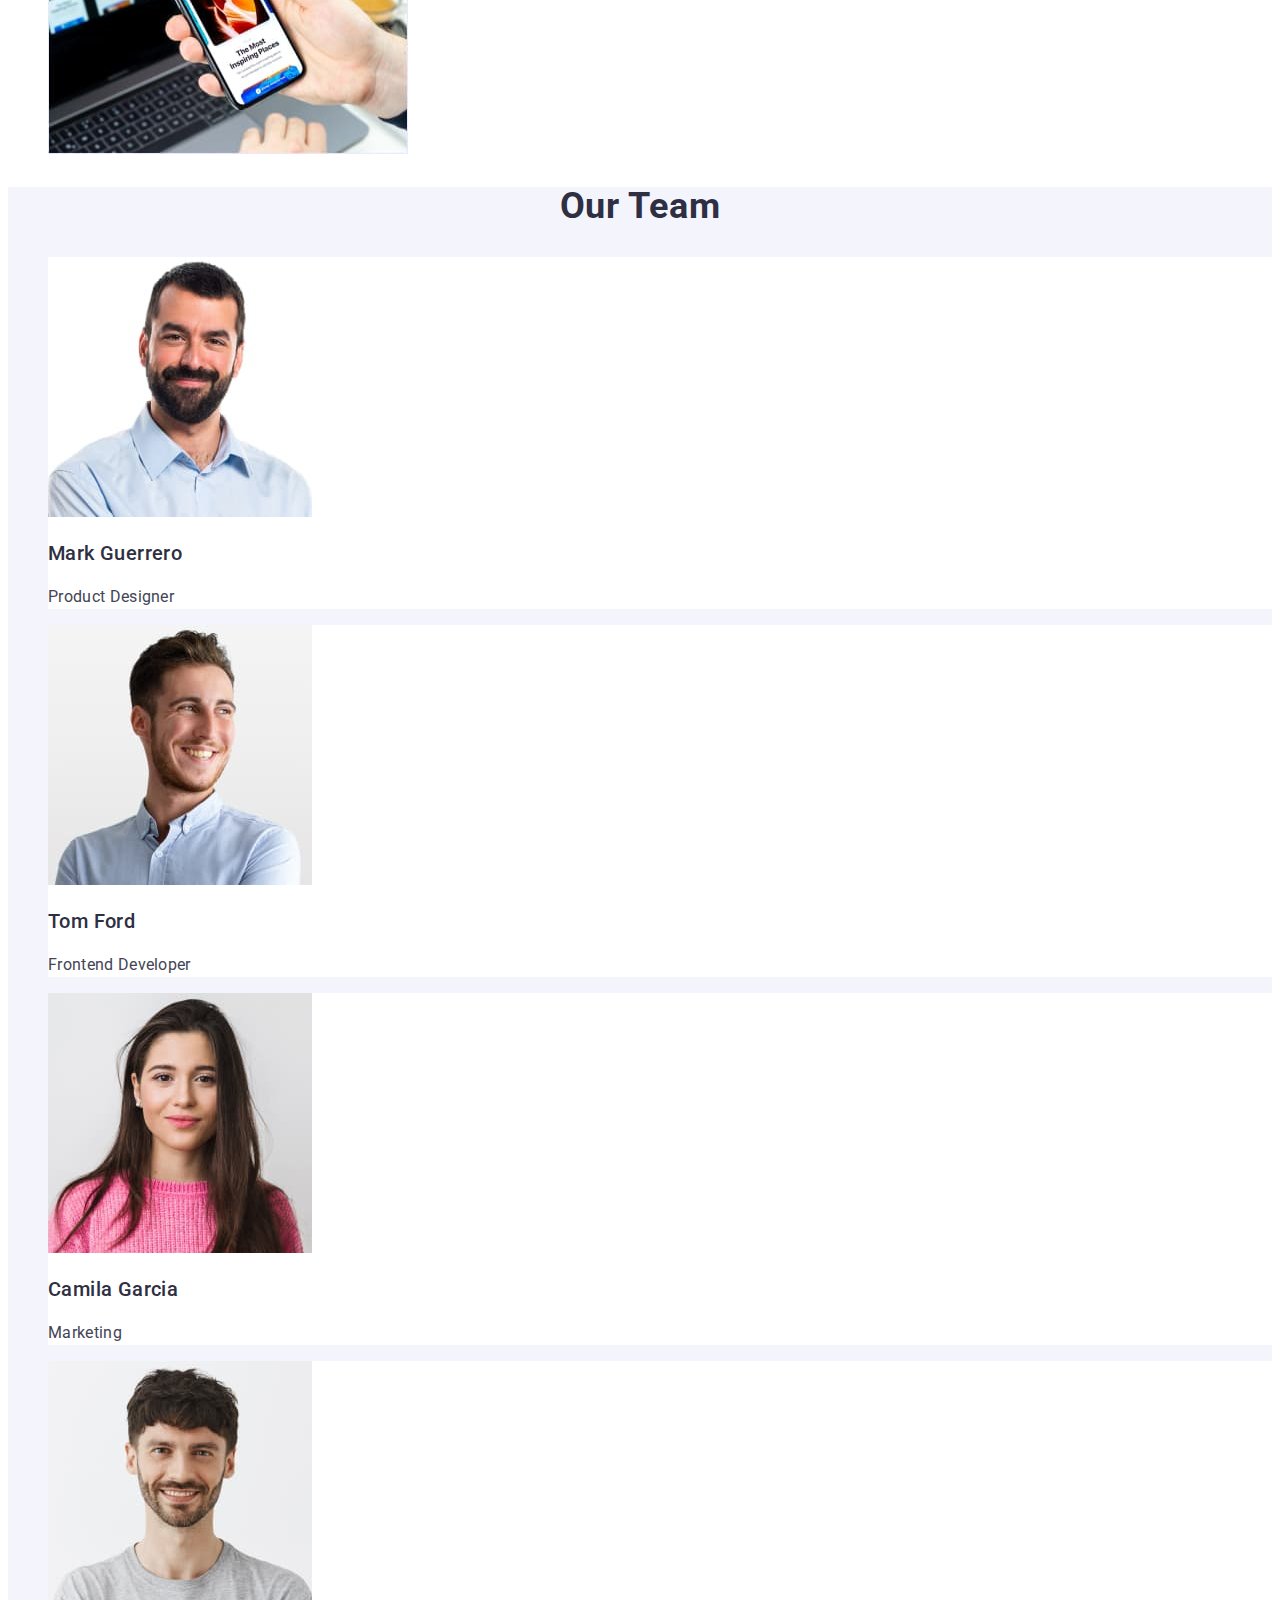
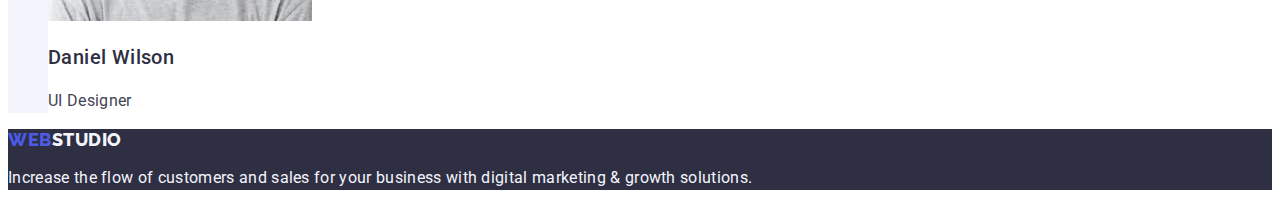
==== commit 3e020d97: "main" ====
--- a/index.html
+++ b/index.html
@@ -27,12 +27,14 @@
       <address class="cont-mn">
         <ul class="list">
           <li>
-            <a class="cont" href="mailto:info@devstudio.com"
+            <a class="cont link" href="mailto:info@devstudio.com"
               >info@devstudio.com</a
             >
           </li>
           <li>
-            <a class="cont" href="tel:+110001111111">+11 (000) 111-11-11</a>
+            <a class="cont link" href="tel:+110001111111"
+              >+11 (000) 111-11-11</a
+            >
           </li>
         </ul>
       </address>
@@ -103,14 +105,14 @@
             <p class="text-pr">Frontend Developer</p>
           </li>
           <li class="worker">
-            <img src="./images/img-7.jpg" alt="Daniel Wilson" width="264" />
+            <img src="./images/img-7.jpg" alt="Camila Garcia" width="264" />
+            <h3 class="head-thr">Camila Garcia</h3>
+            <p class="text-pr">Marketing</p>
+          </li>
+          <li class="worker">
+            <img src="./images/img-8.jpg" alt="Daniel Wilson" width="264" />
             <h3 class="head-thr">Daniel Wilson</h3>
             <p class="text-pr">UI Designer</p>
-          </li>
-          <li class="worker">
-            <img src="./images/img-8.jpg" alt="Camila Garcia" width="264" />
-            <h3 class="head-thr">Camila Garcia</h3>
-            <p class="text-pr">Marketing</p>
           </li>
         </ul>
       </section>
--- a/css/style.css
+++ b/css/style.css
@@ -5,7 +5,12 @@
     background-color: #FFFFFF;
 }
 
-:root
+:root {
+    --primary-font: "Roboto", sans-serif;
+    --primary-black-color: #434455;
+    --primary-white-color: #FFFFFF;
+    --secondary-black-color: #2e2f42;
+}
 
 header {
     background-color: #E7E9FC;
@@ -80,10 +85,12 @@
     color: #434455;
     font-style: normal;
     line-height: 1.5;
+    letter-spacing: 0.02em;
 }
 
 .cont-mn .cont:hover,
 .cont-mn .cont:focus {
+    font-style: normal;
     color: #404BBF;
     text-decoration: underline;
 }
@@ -107,6 +114,8 @@
 }
 .catgr {
     font-family: "Roboto", sans-serif;
+    font-weight: 500;
+    letter-spacing: 0.04em;
     color: #4D5AE5;
     background-color: #F4F4FD;
     cursor: pointer;
